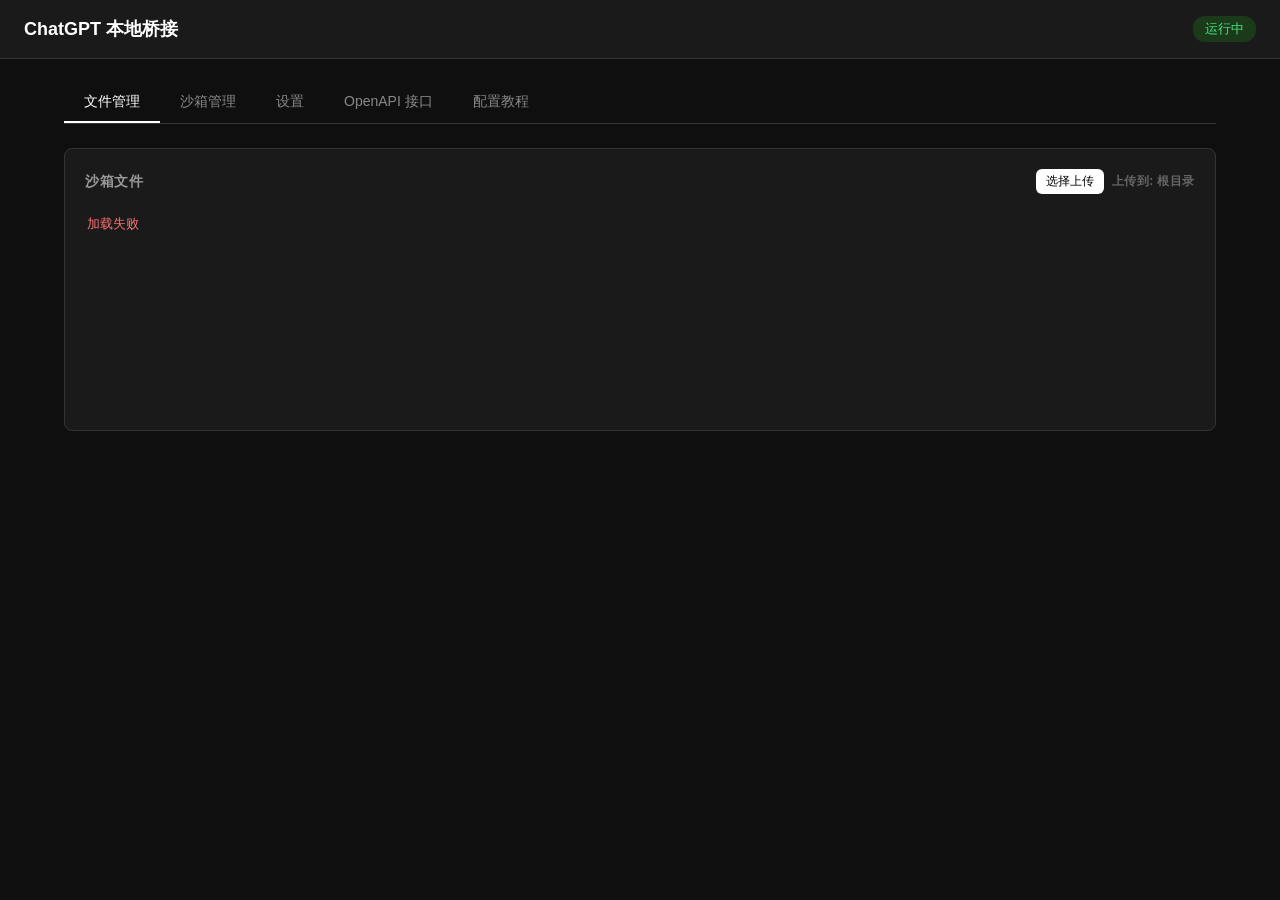
==== static/index.html @ 6d56fc97 "initial release" ====
<!DOCTYPE html>
<html lang="zh-CN">
<head>
<meta charset="UTF-8">
<meta name="viewport" content="width=device-width, initial-scale=1.0">
<title>ChatGPT 本地桥接</title>
<style>
* { margin: 0; padding: 0; box-sizing: border-box; }
body { font-family: -apple-system, BlinkMacSystemFont, 'Segoe UI', 'Microsoft YaHei', sans-serif; background: #0f0f0f; color: #e0e0e0; min-height: 100vh; }

.header { background: #1a1a1a; border-bottom: 1px solid #333; padding: 16px 24px; display: flex; align-items: center; justify-content: space-between; }
.header h1 { font-size: 18px; font-weight: 600; color: #fff; }
.header .status { font-size: 13px; padding: 4px 12px; border-radius: 12px; background: #1a3a1a; color: #4ade80; }

.container { max-width: 1200px; margin: 0 auto; padding: 24px; }

.tabs { display: flex; gap: 0; margin-bottom: 24px; border-bottom: 1px solid #333; }
.tab { padding: 10px 20px; cursor: pointer; color: #888; border-bottom: 2px solid transparent; transition: all 0.2s; font-size: 14px; }
.tab:hover { color: #ccc; }
.tab.active { color: #fff; border-bottom-color: #fff; }

.panel { display: none; }
.panel.active { display: block; }

.card { background: #1a1a1a; border: 1px solid #333; border-radius: 8px; padding: 20px; margin-bottom: 16px; }
.card-title { font-size: 14px; font-weight: 600; color: #999; letter-spacing: 0.5px; margin-bottom: 16px; }

.form-group { margin-bottom: 16px; }
.form-group label { display: block; font-size: 13px; color: #888; margin-bottom: 6px; }
.form-group input, .form-group textarea {
  width: 100%; padding: 10px 12px; background: #0f0f0f; border: 1px solid #333;
  border-radius: 6px; color: #fff; font-size: 14px; font-family: inherit;
}
.form-group input:focus, .form-group textarea:focus { outline: none; border-color: #555; }
.form-group .hint { font-size: 12px; color: #666; margin-top: 4px; }

.btn { padding: 8px 16px; border-radius: 6px; border: none; cursor: pointer; font-size: 13px; font-weight: 500; transition: all 0.2s; }
.btn-primary { background: #fff; color: #000; }
.btn-primary:hover { background: #e0e0e0; }
.btn-danger { background: #3a1a1a; color: #f87171; border: 1px solid #5a2a2a; }
.btn-danger:hover { background: #4a2020; }
.btn-sm { padding: 4px 10px; font-size: 12px; }
.btn-group { display: flex; gap: 8px; }

.api-key-box { display: flex; gap: 8px; align-items: center; }
.api-key-box input { flex: 1; font-family: monospace; }
.api-key-box .btn { flex-shrink: 0; }

.file-tree { font-family: monospace; font-size: 13px; line-height: 1.8; }
.file-tree .dir { color: #60a5fa; cursor: pointer; }
.file-tree .dir:hover { text-decoration: underline; }
.file-tree .file { color: #a3a3a3; }

.toast { position: fixed; bottom: 24px; right: 24px; background: #1a3a1a; color: #4ade80; padding: 12px 20px; border-radius: 8px; font-size: 13px; opacity: 0; transition: opacity 0.3s; z-index: 999; }
.toast.show { opacity: 1; }
.toast.error { background: #3a1a1a; color: #f87171; }

.openapi-box { background: #0f0f0f; border: 1px solid #333; border-radius: 6px; padding: 16px; }
.openapi-box pre { font-size: 12px; color: #a3a3a3; white-space: pre-wrap; word-break: break-all; max-height: 300px; overflow-y: auto; }
.copy-hint { font-size: 12px; color: #666; margin-top: 8px; }

.section-title { font-size: 14px; color: #fff; font-weight: 600; margin-bottom: 12px; display: flex; align-items: center; gap: 8px; }
.section-title .badge { font-size: 11px; background: #333; color: #999; padding: 2px 8px; border-radius: 10px; }
.drop-active { border-color: #60a5fa !important; background: rgba(96,165,250,0.05); }
</style>
</head>
<body>

<div class="header">
  <h1>ChatGPT 本地桥接</h1>
  <span class="status" id="statusBadge">运行中</span>
</div>

<div class="container">
  <div class="tabs">
    <div class="tab active" data-tab="files">文件管理</div>
    <div class="tab" data-tab="sandboxes">沙箱管理</div>
    <div class="tab" data-tab="settings">设置</div>
    <div class="tab" data-tab="openapi">OpenAPI 接口</div>
    <div class="tab" data-tab="guide">配置教程</div>
  </div>

  <!-- 文件管理 -->
  <div class="panel active" id="panel-files">
    <div class="card">
      <div class="card-title" style="display:flex; align-items:center; justify-content:space-between;">
        <span>沙箱文件</span>
        <div style="display:flex; gap:8px; align-items:center;">
          <input type="file" id="uploadInput" multiple style="display:none;" onchange="uploadFiles()">
          <button class="btn btn-sm btn-primary" onclick="document.getElementById('uploadInput').click()">选择上传</button>
          <span id="uploadPathDisplay" style="color:#666; font-size:12px;">上传到: 根目录</span>
        </div>
      </div>
      <div id="dropZone" style="min-height:200px; border:2px dashed transparent; border-radius:6px; transition: all 0.2s;">
        <div id="fileBrowser" class="file-tree">加载中...</div>
      </div>
      <div id="dropHint" style="display:none; text-align:center; padding:40px; color:#60a5fa; font-size:14px;">松开鼠标上传文件</div>
    </div>
  </div>

  <!-- 沙箱管理 -->
  <div class="panel" id="panel-sandboxes">
    <div class="card">
      <div class="card-title">项目管理</div>
      <div id="sandboxList"></div>
      <div style="margin-top:12px; display:flex; gap:8px; align-items:center;">
        <input type="text" id="newSandboxName" placeholder="项目名称" style="width:120px;">
        <button class="btn btn-sm btn-primary" onclick="openPicker()">选择目录</button>
        <span id="newSandboxPathDisplay" style="color:#666; font-size:13px; flex:1;">未选择</span>
        <button class="btn btn-sm btn-primary" onclick="addSandbox()">添加项目</button>
      </div>
    </div>
    <div class="card">
      <div class="card-title">互通关系</div>
      <div class="hint" style="margin-bottom:12px;">勾选的项目之间可以互相读写，未勾选的项目互相隔离</div>
      <div id="connectionMatrix"></div>
      <button class="btn btn-primary" style="margin-top:12px;" onclick="saveSandboxes()">保存设置</button>
    </div>
  </div>

  <!-- 设置 -->
  <div class="panel" id="panel-settings">
    <div class="card">
      <div class="card-title">网络设置</div>
      <div class="form-group">
        <label>公网地址 (ngrok/cloudflared)</label>
        <input type="text" id="publicUrl" placeholder="https://abc123.ngrok-free.app">
        <div class="hint">填入 ngrok 或 cloudflared 给你的 HTTPS 地址，用于生成 OpenAPI 接口</div>
      </div>
      <div class="form-group" style="display:flex; gap:16px;">
        <div style="flex:1">
          <label>ngrok 用户名 (可选，加密码保护)</label>
          <input type="text" id="ngrokUser" placeholder="留空=不启用">
        </div>
        <div style="flex:1">
          <label>ngrok 密码</label>
          <input type="password" id="ngrokPass" placeholder="留空=不启用">
        </div>
      </div>
      <div class="hint" style="margin-top:-8px; margin-bottom:16px;">启用后访问隧道地址会弹出浏览器登录框，防止他人访问你的文件</div>
      <div class="form-group">
        <label>允许的文件扩展名 (逗号分隔)</label>
        <input type="text" id="allowedExts" placeholder=".py, .js, .ts, .json, .md">
        <div style="margin-top:8px; display:flex; gap:6px; flex-wrap:wrap;">
          <button class="btn btn-sm" style="background:#222;color:#aaa;border:1px solid #444;" onclick="setExts('.txt,.md,.doc,.docx,.pdf,.rtf,.odt')">文档</button>
          <button class="btn btn-sm" style="background:#222;color:#aaa;border:1px solid #444;" onclick="setExts('.csv,.xlsx,.xls,.json,.xml,.yaml,.yml,.toml')">数据</button>
          <button class="btn btn-sm" style="background:#222;color:#aaa;border:1px solid #444;" onclick="setExts('.png,.jpg,.jpeg,.gif,.svg,.bmp,.webp,.ico')">图片</button>
          <button class="btn btn-sm" style="background:#222;color:#aaa;border:1px solid #444;" onclick="setExts('')">不限格式</button>
        </div>
      </div>
      <div class="form-group">
        <label style="display:flex; align-items:center; gap:8px;">
          <input type="checkbox" id="readLimited" onchange="toggleSize('read')" style="width:auto;"> 限制读取大小
        </label>
        <div id="readSizeInputs" style="display:flex; gap:6px; margin-top:6px; opacity:0.3;">
          <input type="number" id="maxReadGB" value="0" min="0" style="width:70px;" placeholder="GB" disabled>
          <span style="color:#666; line-height:38px;">GB</span>
          <input type="number" id="maxReadMB" value="10" min="0" style="width:70px;" placeholder="MB" disabled>
          <span style="color:#666; line-height:38px;">MB</span>
          <input type="number" id="maxReadKB" value="0" min="0" style="width:70px;" placeholder="KB" disabled>
          <span style="color:#666; line-height:38px;">KB</span>
        </div>
      </div>
      <div class="form-group">
        <label style="display:flex; align-items:center; gap:8px;">
          <input type="checkbox" id="writeLimited" onchange="toggleSize('write')" style="width:auto;"> 限制写入大小
        </label>
        <div id="writeSizeInputs" style="display:flex; gap:6px; margin-top:6px; opacity:0.3;">
          <input type="number" id="maxWriteGB" value="0" min="0" style="width:70px;" placeholder="GB" disabled>
          <span style="color:#666; line-height:38px;">GB</span>
          <input type="number" id="maxWriteMB" value="10" min="0" style="width:70px;" placeholder="MB" disabled>
          <span style="color:#666; line-height:38px;">MB</span>
          <input type="number" id="maxWriteKB" value="0" min="0" style="width:70px;" placeholder="KB" disabled>
          <span style="color:#666; line-height:38px;">KB</span>
        </div>
      </div>
    </div>

    <div class="card">
      <div class="card-title">API 密钥</div>
      <div class="api-key-box">
        <input type="text" id="apiKeyDisplay" readonly>
        <button class="btn btn-sm btn-primary" onclick="copyKey()">复制</button>
        <button class="btn btn-sm btn-danger" onclick="regenerateKey()">重新生成</button>
      </div>
      <div class="hint" style="margin-top:8px;">在 Custom GPT 的 Actions 认证中使用，Header 名称：<code>X-API-Key</code></div>
    </div>

    <button class="btn btn-primary" onclick="saveSettings()">保存设置</button>
  </div>

  <!-- OpenAPI -->
  <div class="panel" id="panel-openapi">
    <div class="card">
      <div class="section-title">OpenAPI 接口定义 <span class="badge">用于 Custom GPT</span></div>
      <p style="font-size:13px; color:#888; margin-bottom:12px;">复制下面的 JSON，粘贴到 ChatGPT Custom GPT 的 Actions 配置中。</p>
      <div class="openapi-box">
        <pre id="openapiSchema">加载中...</pre>
      </div>
      <div class="copy-hint">
        <button class="btn btn-sm btn-primary" onclick="copyOpenAPI()">复制接口定义</button>
      </div>
    </div>
  </div>

  <!-- 配置教程 -->
  <div class="panel" id="panel-guide">
    <div class="card">
      <div class="card-title">配置 ChatGPT Custom GPT</div>
      <ol style="font-size:14px; line-height:2; padding-left:20px; color:#ccc;">
        <li>启动本服务：<code style="background:#222;padding:2px 6px;border-radius:4px;">python server.py</code></li>
        <li>启动内网穿透：<code style="background:#222;padding:2px 6px;border-radius:4px;">ngrok http 8000</code></li>
        <li>复制 ngrok 给的 HTTPS 地址（如 <code style="background:#222;padding:2px 6px;border-radius:4px;">https://abc123.ngrok-free.app</code>）</li>
        <li>回到本页"设置"，粘贴到"公网地址"栏</li>
        <li>打开 <a href="https://chatgpt.com/gpts" target="_blank" style="color:#60a5fa;">chatgpt.com/gpts</a> -> 创建 GPT</li>
        <li>在 <strong>Actions</strong> 部分，点击"创建新 Action"</li>
        <li>粘贴"OpenAPI 接口"页的 JSON</li>
        <li>认证方式选 <strong>API Key</strong>，类型选 <strong>Custom</strong>，Header 填 <code style="background:#222;padding:2px 6px;border-radius:4px;">X-API-Key</code></li>
        <li>粘贴"设置"页的 API 密钥</li>
        <li>保存，测试！</li>
      </ol>
    </div>

    <div class="card">
      <div class="card-title">接口列表</div>
      <table style="width:100%; font-size:13px; border-collapse:collapse;">
        <tr style="border-bottom:1px solid #333;">
          <td style="padding:8px; color:#4ade80; font-family:monospace;">GET /api/read?path=...</td>
          <td style="padding:8px; color:#888;">读取文件内容</td>
        </tr>
        <tr style="border-bottom:1px solid #333;">
          <td style="padding:8px; color:#60a5fa; font-family:monospace;">POST /api/write</td>
          <td style="padding:8px; color:#888;">写入文件（请求体：{"path": "...", "content": "..."}）</td>
        </tr>
        <tr style="border-bottom:1px solid #333;">
          <td style="padding:8px; color:#4ade80; font-family:monospace;">GET /api/list?path=.</td>
          <td style="padding:8px; color:#888;">列出目录内容</td>
        </tr>
        <tr style="border-bottom:1px solid #333;">
          <td style="padding:8px; color:#4ade80; font-family:monospace;">GET /api/tree?path=.</td>
          <td style="padding:8px; color:#888;">获取目录树视图</td>
        </tr>
        <tr style="border-bottom:1px solid #333;">
          <td style="padding:8px; color:#f87171; font-family:monospace;">GET /api/delete?path=...</td>
          <td style="padding:8px; color:#888;">删除文件或目录</td>
        </tr>
        <tr style="border-bottom:1px solid #333;">
          <td style="padding:8px; color:#60a5fa; font-family:monospace;">GET /api/copy?source=...&dest=...</td>
          <td style="padding:8px; color:#888;">复制文件或目录</td>
        </tr>
        <tr style="border-bottom:1px solid #333;">
          <td style="padding:8px; color:#60a5fa; font-family:monospace;">GET /api/move?source=...&dest=...</td>
          <td style="padding:8px; color:#888;">移动或重命名</td>
        </tr>
        <tr style="border-bottom:1px solid #333;">
          <td style="padding:8px; color:#4ade80; font-family:monospace;">GET /api/mkdir?path=...</td>
          <td style="padding:8px; color:#888;">创建目录</td>
        </tr>
        <tr style="border-bottom:1px solid #333;">
          <td style="padding:8px; color:#4ade80; font-family:monospace;">GET /api/info?path=...</td>
          <td style="padding:8px; color:#888;">文件信息（大小、时间等）</td>
        </tr>
        <tr style="border-bottom:1px solid #333;">
          <td style="padding:8px; color:#4ade80; font-family:monospace;">GET /api/search?query=...</td>
          <td style="padding:8px; color:#888;">按文件名搜索</td>
        </tr>
        <tr style="border-bottom:1px solid #333;">
          <td style="padding:8px; color:#4ade80; font-family:monospace;">GET /api/grep?query=...</td>
          <td style="padding:8px; color:#888;">搜索文件内容</td>
        </tr>
        <tr>
          <td style="padding:8px; color:#f87171; font-family:monospace;">GET /api/exec?command=...</td>
          <td style="padding:8px; color:#888;">执行命令（沙箱内）</td>
        </tr>
      </table>
    </div>
  </div>
</div>

<!-- 目录选择弹窗 -->
<div id="pickerModal" style="display:none; position:fixed; inset:0; background:rgba(0,0,0,0.7); z-index:100; align-items:center; justify-content:center;">
  <div style="background:#1a1a1a; border:1px solid #333; border-radius:8px; width:500px; max-height:70vh; display:flex; flex-direction:column;">
    <div style="padding:12px 16px; border-bottom:1px solid #333; display:flex; align-items:center; justify-content:space-between;">
      <span style="font-weight:600; font-size:14px;">选择目录</span>
      <button class="btn btn-sm" style="background:#333; color:#aaa;" onclick="closePicker()">关闭</button>
    </div>
    <div id="pickerPath" style="padding:8px 16px; font-size:12px; color:#666; font-family:monospace; border-bottom:1px solid #222;"></div>
    <div id="pickerList" style="flex:1; overflow-y:auto; padding:8px 16px; font-size:13px;"></div>
    <div style="padding:12px 16px; border-top:1px solid #333; display:flex; gap:8px;">
      <button class="btn btn-sm btn-primary" id="pickerUseBtn" onclick="usePickedDir()" disabled>使用此目录</button>
    </div>
  </div>
</div>

<div class="toast" id="toast"></div>

<script>
const API = '';

document.querySelectorAll('.tab').forEach(tab => {
  tab.addEventListener('click', () => {
    document.querySelectorAll('.tab').forEach(t => t.classList.remove('active'));
    document.querySelectorAll('.panel').forEach(p => p.classList.remove('active'));
    tab.classList.add('active');
    document.getElementById('panel-' + tab.dataset.tab).classList.add('active');
  });
});

function toast(msg, error = false) {
  const el = document.getElementById('toast');
  el.textContent = msg;
  el.className = 'toast show' + (error ? ' error' : '');
  setTimeout(() => el.className = 'toast', 2000);
}

async function getConfig() {
  const keyResp = await fetch(API + '/api/key');
  const keyData = await keyResp.json();
  const cfgResp = await fetch(API + '/api/config');
  const cfgData = await cfgResp.json();
  return { ...cfgData, api_key: keyData.api_key };
}

function toGBMBKB(bytes) {
  const gb = Math.floor(bytes / 1073741824);
  const mb = Math.floor((bytes % 1073741824) / 1048576);
  const kb = Math.floor((bytes % 1048576) / 1024);
  return { gb, mb, kb };
}

function fromGBMBKB() {
  const rgb = parseInt(document.getElementById('maxReadGB').value) || 0;
  const rmb = parseInt(document.getElementById('maxReadMB').value) || 0;
  const rkb = parseInt(document.getElementById('maxReadKB').value) || 0;
  const wgb = parseInt(document.getElementById('maxWriteGB').value) || 0;
  const wmb = parseInt(document.getElementById('maxWriteMB').value) || 0;
  const wkb = parseInt(document.getElementById('maxWriteKB').value) || 0;
  return {
    read: rgb * 1073741824 + rmb * 1048576 + rkb * 1024 || 1048576,
    write: wgb * 1073741824 + wmb * 1048576 + wkb * 1024 || 524288,
  };
}

function toggleSize(type) {
  const checked = document.getElementById(type + 'Limited').checked;
  document.getElementById(type + 'SizeInputs').style.opacity = checked ? '1' : '0.3';
  document.getElementById(type + 'SizeInputs').querySelectorAll('input').forEach(i => i.disabled = !checked);
}

// --- 沙箱管理 ---
let sandboxData = { sandboxes: [], connections: [] };

async function loadSandboxes() {
  const resp = await fetch(API + '/api/sandboxes');
  sandboxData = await resp.json();
  renderSandboxes();
}

function renderSandboxes() {
  const list = document.getElementById('sandboxList');
  if (!sandboxData.sandboxes.length) {
    list.innerHTML = '<div style="color:#666; font-size:13px;">暂无项目，添加一个开始</div>';
    document.getElementById('connectionMatrix').innerHTML = '';
    return;
  }
  list.innerHTML = sandboxData.sandboxes.map((s, i) => {
    const dirs = (s.dirs || []).map((d, di) => `
      <div style="display:flex; align-items:center; gap:6px; padding:4px 0 4px 28px; font-size:12px;">
        <span style="color:#666; font-family:monospace; flex:1;">${escHtml(d)}</span>
        <button class="btn btn-sm btn-danger" onclick="removeDir(${i},${di})" style="padding:2px 6px;">移除</button>
      </div>
    `).join('');
    return `
    <div style="padding:8px 0; border-bottom:1px solid #222;">
      <div style="display:flex; align-items:center; gap:8px;">
        <input type="checkbox" ${s.enabled !== false ? 'checked' : ''} onchange="sandboxData.sandboxes[${i}].enabled=this.checked" style="width:auto;">
        <span style="font-weight:600; min-width:80px;">${escHtml(s.name)}</span>
        <button class="btn btn-sm btn-primary" onclick="openPickerForProject(${i})" style="font-size:11px;">+ 添加目录</button>
        <button class="btn btn-sm btn-danger" onclick="removeProject(${i})" style="margin-left:auto;">删除项目</button>
      </div>
      ${dirs}
    </div>`;
  }).join('');
  renderConnections();
}

function renderConnections() {
  const names = sandboxData.sandboxes.filter(s => s.enabled).map(s => s.name);
  if (names.length < 2) {
    document.getElementById('connectionMatrix').innerHTML = '<div style="color:#666; font-size:13px;">至少需要 2 个启用的沙箱才能设置互通</div>';
    return;
  }
  let html = '<table style="width:100%; font-size:13px; border-collapse:collapse;">';
  html += '<tr><td></td>' + names.map(n => `<td style="padding:6px; text-align:center; color:#888;">${escHtml(n)}</td>`).join('') + '</tr>';
  for (let i = 0; i < names.length; i++) {
    html += `<tr><td style="padding:6px; color:#888;">${escHtml(names[i])}</td>`;
    for (let j = 0; j < names.length; j++) {
      if (i === j) {
        html += '<td style="padding:6px; text-align:center; color:#333;">-</td>';
      } else {
        const checked = sandboxData.connections.some(c => c.includes(names[i]) && c.includes(names[j]));
        const pair = [names[i], names[j]].sort();
        html += `<td style="padding:6px; text-align:center;"><input type="checkbox" ${checked ? 'checked' : ''} onchange="toggleConnection('${escHtml(pair[0])}','${escHtml(pair[1])}',this.checked)" style="width:auto;"></td>`;
      }
    }
    html += '</tr>';
  }
  html += '</table>';
  document.getElementById('connectionMatrix').innerHTML = html;
}

function toggleConnection(a, b, checked) {
  const pair = [a, b].sort();
  const key = pair.join(":");
  if (checked) {
    if (!sandboxData.connections.some(c => c.sort().join(":") === key)) {
      sandboxData.connections.push(pair);
    }
  } else {
    sandboxData.connections = sandboxData.connections.filter(c => c.sort().join(":") !== key);
  }
}

function addSandbox() {
  const name = document.getElementById('newSandboxName').value.trim();
  const path = document.getElementById('newSandboxPathDisplay').dataset.path;
  if (!name) { toast('请填写项目名称', true); return; }
  if (!path) { toast('请选择一个目录', true); return; }
  // 查找是否已有同名项目
  const existing = sandboxData.sandboxes.find(s => s.name === name);
  if (existing) {
    if (!existing.dirs.includes(path)) {
      existing.dirs.push(path);
      toast('目录已添加到项目 ' + name);
    } else {
      toast('该目录已在项目中', true);
      return;
    }
  } else {
    sandboxData.sandboxes.push({ name, dirs: [path], enabled: true });
  }
  document.getElementById('newSandboxName').value = '';
  document.getElementById('newSandboxPathDisplay').textContent = '未选择';
  document.getElementById('newSandboxPathDisplay').dataset.path = '';
  renderSandboxes();
}

let pickerTargetProject = -1;

function openPickerForProject(idx) {
  pickerTargetProject = idx;
  openPicker();
}

function removeDir(pi, di) {
  sandboxData.sandboxes[pi].dirs.splice(di, 1);
  if (sandboxData.sandboxes[pi].dirs.length === 0) {
    const name = sandboxData.sandboxes[pi].name;
    sandboxData.sandboxes.splice(pi, 1);
    sandboxData.connections = sandboxData.connections.filter(c => !c.includes(name));
  }
  renderSandboxes();
}

function removeProject(i) {
  const name = sandboxData.sandboxes[i].name;
  sandboxData.sandboxes.splice(i, 1);
  sandboxData.connections = sandboxData.connections.filter(c => !c.includes(name));
  renderSandboxes();
}

async function saveSandboxes() {
  const resp = await fetch(API + '/api/sandboxes', {
    method: 'POST',
    headers: { 'Content-Type': 'application/json' },
    body: JSON.stringify(sandboxData),
  });
  if (resp.ok) { toast('沙箱设置已保存'); loadFiles(); }
  else { toast('保存失败', true); }
}

// --- 目录选择器 ---
let pickerCurrentPath = '';
let pickerSelectedPath = '';

async function openPicker(startPath) {
  document.getElementById('pickerModal').style.display = 'flex';
  await browseTo(startPath || 'C:\\');
}

function closePicker() {
  document.getElementById('pickerModal').style.display = 'none';
}

document.getElementById('pickerList').addEventListener('click', function(e) {
  const item = e.target.closest('.picker-item');
  if (item) browseTo(item.dataset.path);
});

async function browseTo(path) {
  const cfg = await getConfig();
  const resp = await fetch(API + '/api/browse?path=' + encodeURIComponent(path), {
    headers: { 'X-API-Key': cfg.api_key }
  });
  const data = await resp.json();
  pickerCurrentPath = data.path;
  document.getElementById('pickerPath').textContent = data.path;

  let html = '';
  if (data.parent) {
    html += `<div class="picker-item" data-path="${escHtml(data.parent)}" style="padding:4px 0; cursor:pointer; color:#60a5fa;">..</div>`;
  }
  for (const item of data.items) {
    html += `<div class="picker-item" data-path="${escHtml(item.path)}" style="padding:4px 0; cursor:pointer; color:#a3a3a3;">${escHtml(item.name)}/</div>`;
  }
  document.getElementById('pickerList').innerHTML = html || '<div style="color:#666;">空目录或无权限</div>';

  pickerSelectedPath = data.path;
  document.getElementById('pickerUseBtn').disabled = false;
}

function usePickedDir() {
  if (pickerTargetProject >= 0) {
    const s = sandboxData.sandboxes[pickerTargetProject];
    if (!s.dirs.includes(pickerSelectedPath)) {
      s.dirs.push(pickerSelectedPath);
      toast('目录已添加到 ' + s.name);
      renderSandboxes();
    } else {
      toast('该目录已在项目中', true);
    }
    pickerTargetProject = -1;
  } else {
    document.getElementById('newSandboxPathDisplay').textContent = pickerSelectedPath;
    document.getElementById('newSandboxPathDisplay').dataset.path = pickerSelectedPath;
  }
  closePicker();
}

async function loadSettings() {
  const resp = await fetch(API + '/api/config');
  const cfg = await resp.json();
  document.getElementById('publicUrl').value = cfg.public_url || '';
  document.getElementById('ngrokUser').value = cfg.ngrok_user || '';
  document.getElementById('ngrokPass').value = cfg.ngrok_pass || '';
  document.getElementById('allowedExts').value = (cfg.allowed_extensions || []).join(', ');

  const r = toGBMBKB(cfg.max_read_size || 0);
  document.getElementById('maxReadGB').value = r.gb || '';
  document.getElementById('maxReadMB').value = r.mb || '';
  document.getElementById('maxReadKB').value = r.kb || '';
  document.getElementById('readLimited').checked = (cfg.max_read_size || 0) > 0;
  toggleSize('read');
  const w = toGBMBKB(cfg.max_write_size || 0);
  document.getElementById('maxWriteGB').value = w.gb || '';
  document.getElementById('maxWriteMB').value = w.mb || '';
  document.getElementById('maxWriteKB').value = w.kb || '';
  document.getElementById('writeLimited').checked = (cfg.max_write_size || 0) > 0;
  toggleSize('write');

  const keyResp = await fetch(API + '/api/key');
  const keyData = await keyResp.json();
  document.getElementById('apiKeyDisplay').value = keyData.api_key || '';
}

async function saveSettings() {
  const sizes = fromGBMBKB();
  const body = {
    public_url: document.getElementById('publicUrl').value,
    ngrok_user: document.getElementById('ngrokUser').value,
    ngrok_pass: document.getElementById('ngrokPass').value,
    allowed_extensions: document.getElementById('allowedExts').value.split(',').map(s => s.trim()).filter(Boolean),
    max_read_size: document.getElementById('readLimited').checked ? sizes.read : 0,
    max_write_size: document.getElementById('writeLimited').checked ? sizes.write : 0,
  };
  const resp = await fetch(API + '/api/config', {
    method: 'POST',
    headers: { 'Content-Type': 'application/json' },
    body: JSON.stringify(body),
  });
  if (resp.ok) {
    toast('设置已保存');
    loadFiles();
    loadOpenAPI();
  } else {
    toast('保存失败', true);
  }
}

async function regenerateKey() {
  if (!confirm('重新生成 API 密钥？你需要在 Custom GPT 中同步更新。')) return;
  await fetch(API + '/api/config', {
    method: 'POST',
    headers: { 'Content-Type': 'application/json' },
    body: JSON.stringify({ regenerate_key: true }),
  });
  loadSettings();
  toast('API 密钥已重新生成');
}

function copyKey() {
  navigator.clipboard.writeText(document.getElementById('apiKeyDisplay').value);
  toast('密钥已复制');
}

// 文件浏览器
let currentBrowsePath = '.';

const PAGE_SIZE = 200;

async function loadFiles(path = '.', append = false) {
  currentBrowsePath = path;
  document.getElementById('uploadPathDisplay').textContent = '上传到: ' + (path === '.' ? '根目录' : path);
  const browser = document.getElementById('fileBrowser');
  try {
    const cfg = await getConfig();
    const offset = append ? browser.querySelectorAll('.file, .dir').length - (path !== '.' ? 1 : 0) : 0;
    const resp = await fetch(API + `/api/list?path=${encodeURIComponent(path)}&offset=${offset}&limit=${PAGE_SIZE}`, {
      headers: { 'X-API-Key': cfg.api_key }
    });
    const data = await resp.json();
    if (data.type === 'dir') {
      let html = append ? '' : '';
      if (!append && path !== '.') {
        const parent = path.split('/').slice(0, -1).join('/') || '.';
        html += `<div class="dir" onclick="loadFiles('${escHtml(parent)}')">..</div>`;
      }
      for (const item of data.items) {
        if (item.type === 'dir') {
          html += `<div class="dir" onclick="loadFiles('${escHtml(item.path)}')">[DIR] ${escHtml(item.name)}/</div>`;
        } else {
          html += `<div class="file">${escHtml(item.name)} <span style="color:#555">(${formatSize(item.size)})</span></div>`;
        }
      }
      if (append) {
        // 移除旧的 load-more 按钮，追加新内容
        const oldBtn = browser.querySelector('.load-more');
        if (oldBtn) oldBtn.remove();
        browser.insertAdjacentHTML('beforeend', html);
      } else {
        browser.innerHTML = html || '<div style="color:#666">空目录</div>';
      }
      // 如果还有更多，显示"加载更多"
      const loaded = (append ? offset : 0) + data.items.length;
      if (data.total > loaded) {
        browser.insertAdjacentHTML('beforeend',
          `<div class="load-more" style="text-align:center;padding:8px;color:#4ade80;cursor:pointer;" onclick="loadFiles('${escHtml(path)}', true)">加载更多 (${loaded}/${data.total})</div>`);
      }
    }
  } catch (e) {
    browser.innerHTML = '<div style="color:#f87171">加载失败</div>';
  }
}

async function getUploadPrefix() {
  // 如果当前路径已经是 项目名/xxx 格式，直接用
  if (currentBrowsePath !== '.' && currentBrowsePath.includes('/')) {
    return currentBrowsePath.replace(/\/$/, '') + '/';
  }
  // 否则从 roots 获取第一个项目名
  const cfg = await getConfig();
  const rootsResp = await fetch(API + '/api/roots', { headers: { 'X-API-Key': cfg.api_key } });
  const rootsData = await rootsResp.json();
  if (rootsData.roots && rootsData.roots.length) {
    return rootsData.roots[0].project + '/';
  }
  return '';
}

async function uploadFiles() {
  const input = document.getElementById('uploadInput');
  const files = input.files;
  if (!files.length) return;
  const cfg = await getConfig();
  const prefix = await getUploadPrefix();
  let ok = 0, fail = 0;
  for (const file of files) {
    const formData = new FormData();
    formData.append('file', file);
    formData.append('path', prefix + file.name);
    const resp = await fetch(API + '/api/upload', {
      method: 'POST',
      headers: { 'X-API-Key': cfg.api_key },
      body: formData,
    });
    if (resp.ok) ok++; else fail++;
  }
  input.value = '';
  toast(fail ? `上传完成：${ok} 成功，${fail} 失败` : `上传完成：${ok} 个文件`);
  loadFiles(currentBrowsePath);
}

// 拖拽上传
const dropZone = document.getElementById('dropZone');
const fileBrowser = document.getElementById('fileBrowser');
const dropHint = document.getElementById('dropHint');

['dragenter', 'dragover'].forEach(evt => {
  dropZone.addEventListener(evt, e => {
    e.preventDefault();
    e.stopPropagation();
    dropZone.classList.add('drop-active');
    fileBrowser.style.display = 'none';
    dropHint.style.display = 'block';
  });
});

['dragleave', 'drop'].forEach(evt => {
  dropZone.addEventListener(evt, e => {
    e.preventDefault();
    e.stopPropagation();
    dropZone.classList.remove('drop-active');
    fileBrowser.style.display = '';
    dropHint.style.display = 'none';
  });
});

dropZone.addEventListener('drop', async e => {
  const files = e.dataTransfer.files;
  if (!files.length) return;
  const cfg = await getConfig();
  const prefix = await getUploadPrefix();
  let ok = 0, fail = 0;
  for (const file of files) {
    const formData = new FormData();
    formData.append('file', file);
    formData.append('path', prefix + file.name);
    const resp = await fetch(API + '/api/upload', {
      method: 'POST',
      headers: { 'X-API-Key': cfg.api_key },
      body: formData,
    });
    if (resp.ok) ok++; else fail++;
  }
  toast(fail ? `上传完成：${ok} 成功，${fail} 失败` : `上传完成：${ok} 个文件`);
  loadFiles(currentBrowsePath);
});

function setExts(exts) { document.getElementById('allowedExts').value = exts; }
function escHtml(s) { return s.replace(/&/g,'&amp;').replace(/</g,'&lt;').replace(/>/g,'&gt;').replace(/"/g,'&quot;').replace(/'/g,'&#39;'); }
function formatSize(b) { if (!b) return ''; if (b < 1024) return b + 'B'; if (b < 1048576) return (b/1024).toFixed(1) + 'KB'; return (b/1048576).toFixed(1) + 'MB'; }

// OpenAPI Schema
async function loadOpenAPI() {
  const cfg = await getConfig();
  const serverUrl = cfg.public_url || 'YOUR_NGROK_URL';
  const schema = {
    openapi: "3.1.0",
    info: {
      title: "ChatGPT 本地桥接",
      version: "1.0.0",
      description: "路径格式: 项目名/相对路径。例如 default/src/main.py。先调 /api/roots 查看可用项目和目录。"
    },
    servers: [{ url: serverUrl }],
    paths: {
      "/api/roots": {
        get: {
          operationId: "getProjectRoots",
          summary: "获取可用项目和根目录（必须先调此接口了解路径格式）",
          responses: { "200": { description: "项目列表，每个项目包含 project 名和 dirs 数组" } }
        }
      },
      "/api/save-image": {
        post: {
          operationId: "saveImage",
          summary: "保存 base64 图片到本地。生图后调此接口保存",
          requestBody: {
            required: true,
            content: { "application/json": { schema: { type: "object", properties: { path: { type: "string", description: "路径格式: 项目名/文件名.png" }, image_data: { type: "string", description: "base64 编码的图片数据" } }, required: ["path", "image_data"] } } }
          },
          responses: { "200": { description: "保存结果，包含文件大小" } }
        }
      },
      "/api/read": {
        get: {
          operationId: "readFile",
          summary: "读取文件内容",
          parameters: [{ name: "path", in: "query", required: true, schema: { type: "string" }, description: "路径格式: 项目名/相对路径，如 default/src/main.py" }],
          responses: { "200": { description: "文件内容" } }
        }
      },
      "/api/write": {
        post: {
          operationId: "writeFile",
          summary: "写入文件",
          requestBody: {
            required: true,
            content: { "application/json": { schema: { type: "object", properties: { path: { type: "string", description: "路径格式: 项目名/相对路径" }, content: { type: "string" } }, required: ["path", "content"] } } }
          },
          responses: { "200": { description: "写入结果" } }
        }
      },
      "/api/list": {
        get: {
          operationId: "listFiles",
          summary: "列出目录内容。传 '.' 返回所有项目列表",
          parameters: [{ name: "path", in: "query", schema: { type: "string", default: "." }, description: "传 '.' 返回项目列表，传 '项目名/' 返回项目下的文件" }],
          responses: { "200": { description: "文件/目录列表" } }
        }
      },
      "/api/tree": {
        get: {
          operationId: "getTree",
          summary: "获取目录树视图",
          parameters: [{ name: "path", in: "query", schema: { type: "string", default: "." }, description: "路径格式: 项目名/目录" }],
          responses: { "200": { description: "目录树" } }
        }
      },
      "/api/delete": {
        get: {
          operationId: "deleteFile",
          summary: "删除文件或目录",
          parameters: [{ name: "path", in: "query", required: true, schema: { type: "string" }, description: "路径格式: 项目名/相对路径" }],
          responses: { "200": { description: "删除结果" } }
        }
      },
      "/api/copy": {
        get: {
          operationId: "copyFile",
          summary: "复制文件或目录",
          parameters: [
            { name: "source", in: "query", required: true, schema: { type: "string" }, description: "源路径: 项目名/相对路径" },
            { name: "dest", in: "query", required: true, schema: { type: "string" }, description: "目标路径: 项目名/相对路径" }
          ],
          responses: { "200": { description: "复制结果" } }
        }
      },
      "/api/move": {
        get: {
          operationId: "moveFile",
          summary: "移动或重命名文件/目录",
          parameters: [
            { name: "source", in: "query", required: true, schema: { type: "string" }, description: "源路径: 项目名/相对路径" },
            { name: "dest", in: "query", required: true, schema: { type: "string" }, description: "目标路径: 项目名/相对路径" }
          ],
          responses: { "200": { description: "移动结果" } }
        }
      },
      "/api/mkdir": {
        get: {
          operationId: "makeDir",
          summary: "创建目录（支持多级）",
          parameters: [{ name: "path", in: "query", required: true, schema: { type: "string" }, description: "路径格式: 项目名/相对路径" }],
          responses: { "200": { description: "创建结果" } }
        }
      },
      "/api/info": {
        get: {
          operationId: "fileInfo",
          summary: "获取文件信息（大小、修改时间等）",
          parameters: [{ name: "path", in: "query", required: true, schema: { type: "string" }, description: "路径格式: 项目名/相对路径" }],
          responses: { "200": { description: "文件信息" } }
        }
      },
      "/api/search": {
        get: {
          operationId: "searchFiles",
          summary: "按文件名搜索",
          parameters: [
            { name: "query", in: "query", required: true, schema: { type: "string" }, description: "搜索关键词" },
            { name: "path", in: "query", schema: { type: "string", default: "." }, description: "路径格式: 项目名/目录，默认搜索全部" }
          ],
          responses: { "200": { description: "搜索结果" } }
        }
      },
      "/api/grep": {
        get: {
          operationId: "grepContent",
          summary: "搜索文件内容（类似 grep）",
          parameters: [
            { name: "query", in: "query", required: true, schema: { type: "string" }, description: "搜索关键词" },
            { name: "path", in: "query", schema: { type: "string", default: "." }, description: "路径格式: 项目名/目录，默认搜索全部" },
            { name: "ext", in: "query", schema: { type: "string" }, description: "文件扩展名过滤，如 .py" }
          ],
          responses: { "200": { description: "搜索结果" } }
        }
      },
      "/api/exec": {
        get: {
          operationId: "execCommand",
          summary: "在项目目录内执行命令",
          parameters: [
            { name: "command", in: "query", required: true, schema: { type: "string" }, description: "要执行的命令" }
          ],
          responses: { "200": { description: "执行结果（stdout/stderr/code）" } }
        }
      }
    }
  };
  document.getElementById('openapiSchema').textContent = JSON.stringify(schema, null, 2);
}

function copyOpenAPI() {
  navigator.clipboard.writeText(document.getElementById('openapiSchema').textContent);
  toast('接口定义已复制');
}

loadSettings();
loadFiles();
loadOpenAPI();
loadSandboxes();
</script>
</body>
</html>
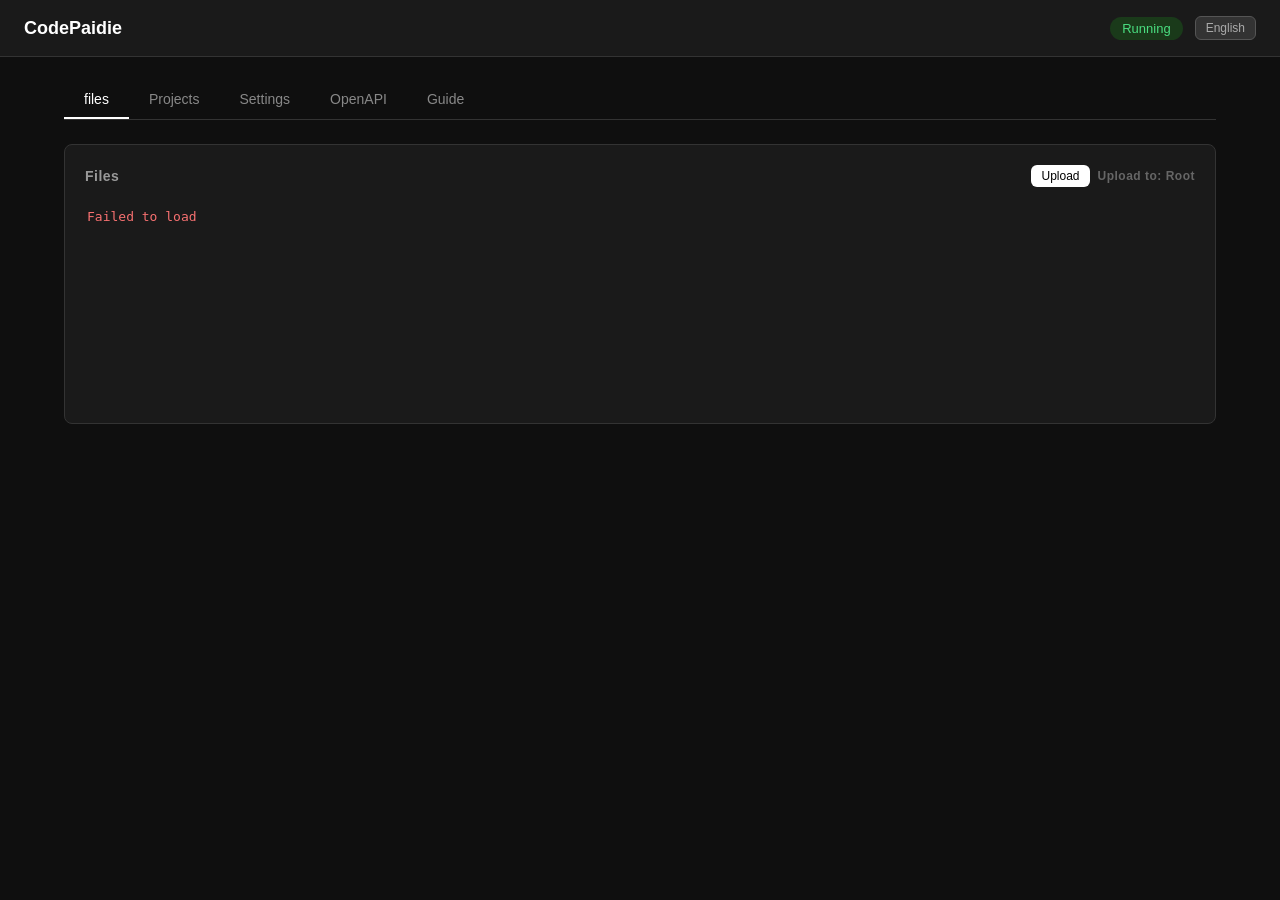
==== commit 1a84ddca: "v1.0.1: i18n + enhanced security docs - Full English/Chinese language switching in Web UI - OpenAPI " ====
--- a/static/index.html
+++ b/static/index.html
@@ -3,7 +3,7 @@
 <head>
 <meta charset="UTF-8">
 <meta name="viewport" content="width=device-width, initial-scale=1.0">
-<title>ChatGPT 本地桥接</title>
+<title>CodePaidie</title>
 <style>
 * { margin: 0; padding: 0; box-sizing: border-box; }
 body { font-family: -apple-system, BlinkMacSystemFont, 'Segoe UI', 'Microsoft YaHei', sans-serif; background: #0f0f0f; color: #e0e0e0; min-height: 100vh; }
@@ -67,90 +67,93 @@
 <body>
 
 <div class="header">
-  <h1>ChatGPT 本地桥接</h1>
-  <span class="status" id="statusBadge">运行中</span>
+  <h1>CodePaidie</h1>
+  <div style="display:flex;align-items:center;gap:12px;">
+    <span class="status" id="statusBadge">Running</span>
+    <button class="btn btn-sm" style="background:#333;color:#aaa;border:1px solid #555;" onclick="toggleLang()" id="langBtn">中文</button>
+  </div>
 </div>
 
 <div class="container">
   <div class="tabs">
-    <div class="tab active" data-tab="files">文件管理</div>
-    <div class="tab" data-tab="sandboxes">沙箱管理</div>
-    <div class="tab" data-tab="settings">设置</div>
-    <div class="tab" data-tab="openapi">OpenAPI 接口</div>
-    <div class="tab" data-tab="guide">配置教程</div>
+    <div class="tab active" data-tab="files" data-i18n="files">文件管理</div>
+    <div class="tab" data-tab="sandboxes" data-i18n="projects">沙箱管理</div>
+    <div class="tab" data-tab="settings" data-i18n="settings">设置</div>
+    <div class="tab" data-tab="openapi" data-i18n="openapi">OpenAPI 接口</div>
+    <div class="tab" data-tab="guide" data-i18n="guide">配置教程</div>
   </div>
 
   <!-- 文件管理 -->
   <div class="panel active" id="panel-files">
     <div class="card">
       <div class="card-title" style="display:flex; align-items:center; justify-content:space-between;">
-        <span>沙箱文件</span>
+        <span data-i18n="projectFiles">沙箱文件</span>
         <div style="display:flex; gap:8px; align-items:center;">
           <input type="file" id="uploadInput" multiple style="display:none;" onchange="uploadFiles()">
-          <button class="btn btn-sm btn-primary" onclick="document.getElementById('uploadInput').click()">选择上传</button>
-          <span id="uploadPathDisplay" style="color:#666; font-size:12px;">上传到: 根目录</span>
+          <button class="btn btn-sm btn-primary" onclick="document.getElementById('uploadInput').click()" data-i18n="uploadBtn">选择上传</button>
+          <span id="uploadPathDisplay" style="color:#666; font-size:12px;"></span>
         </div>
       </div>
       <div id="dropZone" style="min-height:200px; border:2px dashed transparent; border-radius:6px; transition: all 0.2s;">
-        <div id="fileBrowser" class="file-tree">加载中...</div>
-      </div>
-      <div id="dropHint" style="display:none; text-align:center; padding:40px; color:#60a5fa; font-size:14px;">松开鼠标上传文件</div>
+        <div id="fileBrowser" class="file-tree" data-i18n="dirEmpty">加载中...</div>
+      </div>
+      <div id="dropHint" style="display:none; text-align:center; padding:40px; color:#60a5fa; font-size:14px;" data-i18n="dropHint">松开鼠标上传文件</div>
     </div>
   </div>
 
   <!-- 沙箱管理 -->
   <div class="panel" id="panel-sandboxes">
     <div class="card">
-      <div class="card-title">项目管理</div>
+      <div class="card-title" data-i18n="projects">项目管理</div>
       <div id="sandboxList"></div>
       <div style="margin-top:12px; display:flex; gap:8px; align-items:center;">
-        <input type="text" id="newSandboxName" placeholder="项目名称" style="width:120px;">
-        <button class="btn btn-sm btn-primary" onclick="openPicker()">选择目录</button>
-        <span id="newSandboxPathDisplay" style="color:#666; font-size:13px; flex:1;">未选择</span>
-        <button class="btn btn-sm btn-primary" onclick="addSandbox()">添加项目</button>
+        <input type="text" id="newSandboxName" data-i18n="projectName" placeholder="项目名称" style="width:120px;">
+        <button class="btn btn-sm btn-primary" onclick="openPicker()" data-i18n="selectDir">选择目录</button>
+        <span id="newSandboxPathDisplay" style="color:#666; font-size:13px; flex:1;" data-i18n="notSelected">未选择</span>
+        <button class="btn btn-sm btn-primary" onclick="addSandbox()" data-i18n="addProject">添加项目</button>
       </div>
     </div>
     <div class="card">
-      <div class="card-title">互通关系</div>
-      <div class="hint" style="margin-bottom:12px;">勾选的项目之间可以互相读写，未勾选的项目互相隔离</div>
+      <div class="card-title" data-i18n="connections">互通关系</div>
+      <div class="hint" style="margin-bottom:12px;" data-i18n="connHint">勾选的项目之间可以互相读写，未勾选的项目互相隔离</div>
       <div id="connectionMatrix"></div>
-      <button class="btn btn-primary" style="margin-top:12px;" onclick="saveSandboxes()">保存设置</button>
+      <button class="btn btn-primary" style="margin-top:12px;" onclick="saveSandboxes()" data-i18n="save">保存设置</button>
     </div>
   </div>
 
   <!-- 设置 -->
   <div class="panel" id="panel-settings">
     <div class="card">
-      <div class="card-title">网络设置</div>
+      <div class="card-title" data-i18n="network">网络设置</div>
       <div class="form-group">
-        <label>公网地址 (ngrok/cloudflared)</label>
+        <label data-i18n="publicUrl">公网地址 (ngrok/cloudflared)</label>
         <input type="text" id="publicUrl" placeholder="https://abc123.ngrok-free.app">
-        <div class="hint">填入 ngrok 或 cloudflared 给你的 HTTPS 地址，用于生成 OpenAPI 接口</div>
+        <div class="hint" data-i18n="publicUrlHint">填入 ngrok 或 cloudflared 给你的 HTTPS 地址，用于生成 OpenAPI 接口</div>
       </div>
       <div class="form-group" style="display:flex; gap:16px;">
         <div style="flex:1">
-          <label>ngrok 用户名 (可选，加密码保护)</label>
-          <input type="text" id="ngrokUser" placeholder="留空=不启用">
+          <label data-i18n="ngrokUser">ngrok 用户名 (可选，加密码保护)</label>
+          <input type="text" id="ngrokUser" placeholder="ngrokPlaceholder" data-i18n-placeholder="ngrokPlaceholder">
         </div>
         <div style="flex:1">
-          <label>ngrok 密码</label>
-          <input type="password" id="ngrokPass" placeholder="留空=不启用">
+          <label data-i18n="ngrokPass">ngrok 密码</label>
+          <input type="password" id="ngrokPass" placeholder="ngrokPlaceholder" data-i18n-placeholder="ngrokPlaceholder">
         </div>
       </div>
-      <div class="hint" style="margin-top:-8px; margin-bottom:16px;">启用后访问隧道地址会弹出浏览器登录框，防止他人访问你的文件</div>
+      <div class="hint" style="margin-top:-8px; margin-bottom:16px;" data-i18n="ngrokHint">启用后访问隧道地址会弹出浏览器登录框，防止他人访问你的文件</div>
       <div class="form-group">
-        <label>允许的文件扩展名 (逗号分隔)</label>
+        <label data-i18n="extLabel">允许的文件扩展名 (逗号分隔)</label>
         <input type="text" id="allowedExts" placeholder=".py, .js, .ts, .json, .md">
         <div style="margin-top:8px; display:flex; gap:6px; flex-wrap:wrap;">
-          <button class="btn btn-sm" style="background:#222;color:#aaa;border:1px solid #444;" onclick="setExts('.txt,.md,.doc,.docx,.pdf,.rtf,.odt')">文档</button>
-          <button class="btn btn-sm" style="background:#222;color:#aaa;border:1px solid #444;" onclick="setExts('.csv,.xlsx,.xls,.json,.xml,.yaml,.yml,.toml')">数据</button>
-          <button class="btn btn-sm" style="background:#222;color:#aaa;border:1px solid #444;" onclick="setExts('.png,.jpg,.jpeg,.gif,.svg,.bmp,.webp,.ico')">图片</button>
-          <button class="btn btn-sm" style="background:#222;color:#aaa;border:1px solid #444;" onclick="setExts('')">不限格式</button>
+          <button class="btn btn-sm" style="background:#222;color:#aaa;border:1px solid #444;" onclick="setExts('.txt,.md,.doc,.docx,.pdf,.rtf,.odt')" data-i18n="docs">文档</button>
+          <button class="btn btn-sm" style="background:#222;color:#aaa;border:1px solid #444;" onclick="setExts('.csv,.xlsx,.xls,.json,.xml,.yaml,.yml,.toml')" data-i18n="data">数据</button>
+          <button class="btn btn-sm" style="background:#222;color:#aaa;border:1px solid #444;" onclick="setExts('.png,.jpg,.jpeg,.gif,.svg,.bmp,.webp,.ico')" data-i18n="images">图片</button>
+          <button class="btn btn-sm" style="background:#222;color:#aaa;border:1px solid #444;" onclick="setExts('')" data-i18n="allExts">不限格式</button>
         </div>
       </div>
       <div class="form-group">
         <label style="display:flex; align-items:center; gap:8px;">
-          <input type="checkbox" id="readLimited" onchange="toggleSize('read')" style="width:auto;"> 限制读取大小
+          <input type="checkbox" id="readLimited" onchange="toggleSize('read')" style="width:auto;"> <span data-i18n="readLimit">限制读取大小</span>
         </label>
         <div id="readSizeInputs" style="display:flex; gap:6px; margin-top:6px; opacity:0.3;">
           <input type="number" id="maxReadGB" value="0" min="0" style="width:70px;" placeholder="GB" disabled>
@@ -163,7 +166,7 @@
       </div>
       <div class="form-group">
         <label style="display:flex; align-items:center; gap:8px;">
-          <input type="checkbox" id="writeLimited" onchange="toggleSize('write')" style="width:auto;"> 限制写入大小
+          <input type="checkbox" id="writeLimited" onchange="toggleSize('write')" style="width:auto;"> <span data-i18n="writeLimit">限制写入大小</span>
         </label>
         <div id="writeSizeInputs" style="display:flex; gap:6px; margin-top:6px; opacity:0.3;">
           <input type="number" id="maxWriteGB" value="0" min="0" style="width:70px;" placeholder="GB" disabled>
@@ -177,28 +180,28 @@
     </div>
 
     <div class="card">
-      <div class="card-title">API 密钥</div>
+      <div class="card-title" data-i18n="apiKey">API 密钥</div>
       <div class="api-key-box">
         <input type="text" id="apiKeyDisplay" readonly>
-        <button class="btn btn-sm btn-primary" onclick="copyKey()">复制</button>
-        <button class="btn btn-sm btn-danger" onclick="regenerateKey()">重新生成</button>
-      </div>
-      <div class="hint" style="margin-top:8px;">在 Custom GPT 的 Actions 认证中使用，Header 名称：<code>X-API-Key</code></div>
+        <button class="btn btn-sm btn-primary" onclick="copyKey()" data-i18n="copy">复制</button>
+        <button class="btn btn-sm btn-danger" onclick="regenerateKey()" data-i18n="regen">重新生成</button>
+      </div>
+      <div class="hint" style="margin-top:8px;"><span data-i18n="apiKeyHint">在 Custom GPT 的 Actions 认证中使用，Header 名称：</span><code>X-API-Key</code></div>
     </div>
 
-    <button class="btn btn-primary" onclick="saveSettings()">保存设置</button>
+    <button class="btn btn-primary" onclick="saveSettings()" data-i18n="save">保存设置</button>
   </div>
 
   <!-- OpenAPI -->
   <div class="panel" id="panel-openapi">
     <div class="card">
-      <div class="section-title">OpenAPI 接口定义 <span class="badge">用于 Custom GPT</span></div>
-      <p style="font-size:13px; color:#888; margin-bottom:12px;">复制下面的 JSON，粘贴到 ChatGPT Custom GPT 的 Actions 配置中。</p>
+      <div class="section-title"><span data-i18n="openapiTitle">OpenAPI 接口定义</span> <span class="badge" data-i18n="openapiBadge">用于 Custom GPT</span></div>
+      <p style="font-size:13px; color:#888; margin-bottom:12px;" data-i18n="openapiHint">复制下面的 JSON，粘贴到 ChatGPT Custom GPT 的 Actions 配置中。</p>
       <div class="openapi-box">
-        <pre id="openapiSchema">加载中...</pre>
+        <pre id="openapiSchema" data-i18n="loading">加载中...</pre>
       </div>
       <div class="copy-hint">
-        <button class="btn btn-sm btn-primary" onclick="copyOpenAPI()">复制接口定义</button>
+        <button class="btn btn-sm btn-primary" onclick="copyOpenAPI()" data-i18n="copySchema">复制接口定义</button>
       </div>
     </div>
   </div>
@@ -206,71 +209,71 @@
   <!-- 配置教程 -->
   <div class="panel" id="panel-guide">
     <div class="card">
-      <div class="card-title">配置 ChatGPT Custom GPT</div>
+      <div class="card-title" data-i18n="guideTitle">配置 ChatGPT Custom GPT</div>
       <ol style="font-size:14px; line-height:2; padding-left:20px; color:#ccc;">
-        <li>启动本服务：<code style="background:#222;padding:2px 6px;border-radius:4px;">python server.py</code></li>
-        <li>启动内网穿透：<code style="background:#222;padding:2px 6px;border-radius:4px;">ngrok http 8000</code></li>
-        <li>复制 ngrok 给的 HTTPS 地址（如 <code style="background:#222;padding:2px 6px;border-radius:4px;">https://abc123.ngrok-free.app</code>）</li>
-        <li>回到本页"设置"，粘贴到"公网地址"栏</li>
-        <li>打开 <a href="https://chatgpt.com/gpts" target="_blank" style="color:#60a5fa;">chatgpt.com/gpts</a> -> 创建 GPT</li>
-        <li>在 <strong>Actions</strong> 部分，点击"创建新 Action"</li>
-        <li>粘贴"OpenAPI 接口"页的 JSON</li>
-        <li>认证方式选 <strong>API Key</strong>，类型选 <strong>Custom</strong>，Header 填 <code style="background:#222;padding:2px 6px;border-radius:4px;">X-API-Key</code></li>
-        <li>粘贴"设置"页的 API 密钥</li>
-        <li>保存，测试！</li>
+        <li><span data-i18n="step1">启动本服务：</span><code style="background:#222;padding:2px 6px;border-radius:4px;">python server.py</code></li>
+        <li><span data-i18n="step2">启动内网穿透：</span><code style="background:#222;padding:2px 6px;border-radius:4px;">ngrok http 8000</code></li>
+        <li><span data-i18n="step3">复制 ngrok 给的 HTTPS 地址（如</span> <code style="background:#222;padding:2px 6px;border-radius:4px;">https://abc123.ngrok-free.app</code>)</li>
+        <li data-i18n="step4">回到本页"设置"，粘贴到"公网地址"栏</li>
+        <li><span data-i18n="step5">打开</span> <a href="https://chatgpt.com/gpts" target="_blank" style="color:#60a5fa;">chatgpt.com/gpts</a> -> <span data-i18n="step5b">创建 GPT</span></li>
+        <li data-i18n="step6">在 Actions 部分，点击"创建新 Action"</li>
+        <li data-i18n="step7">粘贴"OpenAPI 接口"页的 JSON</li>
+        <li><span data-i18n="step8">认证方式选 API Key，类型选 Custom，Header 填</span> <code style="background:#222;padding:2px 6px;border-radius:4px;">X-API-Key</code></li>
+        <li data-i18n="step9">粘贴"设置"页的 API 密钥</li>
+        <li data-i18n="step10">保存，测试！</li>
       </ol>
     </div>
 
     <div class="card">
-      <div class="card-title">接口列表</div>
+      <div class="card-title" data-i18n="apiList">接口列表</div>
       <table style="width:100%; font-size:13px; border-collapse:collapse;">
         <tr style="border-bottom:1px solid #333;">
           <td style="padding:8px; color:#4ade80; font-family:monospace;">GET /api/read?path=...</td>
-          <td style="padding:8px; color:#888;">读取文件内容</td>
+          <td style="padding:8px; color:#888;" data-i18n="read">读取文件内容</td>
         </tr>
         <tr style="border-bottom:1px solid #333;">
           <td style="padding:8px; color:#60a5fa; font-family:monospace;">POST /api/write</td>
-          <td style="padding:8px; color:#888;">写入文件（请求体：{"path": "...", "content": "..."}）</td>
+          <td style="padding:8px; color:#888;" data-i18n="writeDesc">写入文件（请求体：{"path": "...", "content": "..."}）</td>
         </tr>
         <tr style="border-bottom:1px solid #333;">
           <td style="padding:8px; color:#4ade80; font-family:monospace;">GET /api/list?path=.</td>
-          <td style="padding:8px; color:#888;">列出目录内容</td>
+          <td style="padding:8px; color:#888;" data-i18n="listDir">列出目录内容</td>
         </tr>
         <tr style="border-bottom:1px solid #333;">
           <td style="padding:8px; color:#4ade80; font-family:monospace;">GET /api/tree?path=.</td>
-          <td style="padding:8px; color:#888;">获取目录树视图</td>
+          <td style="padding:8px; color:#888;" data-i18n="tree">获取目录树视图</td>
         </tr>
         <tr style="border-bottom:1px solid #333;">
           <td style="padding:8px; color:#f87171; font-family:monospace;">GET /api/delete?path=...</td>
-          <td style="padding:8px; color:#888;">删除文件或目录</td>
+          <td style="padding:8px; color:#888;" data-i18n="del">删除文件或目录</td>
         </tr>
         <tr style="border-bottom:1px solid #333;">
           <td style="padding:8px; color:#60a5fa; font-family:monospace;">GET /api/copy?source=...&dest=...</td>
-          <td style="padding:8px; color:#888;">复制文件或目录</td>
+          <td style="padding:8px; color:#888;" data-i18n="copyApi">复制文件或目录</td>
         </tr>
         <tr style="border-bottom:1px solid #333;">
           <td style="padding:8px; color:#60a5fa; font-family:monospace;">GET /api/move?source=...&dest=...</td>
-          <td style="padding:8px; color:#888;">移动或重命名</td>
+          <td style="padding:8px; color:#888;" data-i18n="move">移动或重命名</td>
         </tr>
         <tr style="border-bottom:1px solid #333;">
           <td style="padding:8px; color:#4ade80; font-family:monospace;">GET /api/mkdir?path=...</td>
-          <td style="padding:8px; color:#888;">创建目录</td>
+          <td style="padding:8px; color:#888;" data-i18n="mkdir">创建目录</td>
         </tr>
         <tr style="border-bottom:1px solid #333;">
           <td style="padding:8px; color:#4ade80; font-family:monospace;">GET /api/info?path=...</td>
-          <td style="padding:8px; color:#888;">文件信息（大小、时间等）</td>
+          <td style="padding:8px; color:#888;" data-i18n="info">文件信息（大小、时间等）</td>
         </tr>
         <tr style="border-bottom:1px solid #333;">
           <td style="padding:8px; color:#4ade80; font-family:monospace;">GET /api/search?query=...</td>
-          <td style="padding:8px; color:#888;">按文件名搜索</td>
+          <td style="padding:8px; color:#888;" data-i18n="search">按文件名搜索</td>
         </tr>
         <tr style="border-bottom:1px solid #333;">
           <td style="padding:8px; color:#4ade80; font-family:monospace;">GET /api/grep?query=...</td>
-          <td style="padding:8px; color:#888;">搜索文件内容</td>
+          <td style="padding:8px; color:#888;" data-i18n="grep">搜索文件内容</td>
         </tr>
         <tr>
           <td style="padding:8px; color:#f87171; font-family:monospace;">GET /api/exec?command=...</td>
-          <td style="padding:8px; color:#888;">执行命令（沙箱内）</td>
+          <td style="padding:8px; color:#888;" data-i18n="exec">执行命令（沙箱内）</td>
         </tr>
       </table>
     </div>
@@ -281,13 +284,13 @@
 <div id="pickerModal" style="display:none; position:fixed; inset:0; background:rgba(0,0,0,0.7); z-index:100; align-items:center; justify-content:center;">
   <div style="background:#1a1a1a; border:1px solid #333; border-radius:8px; width:500px; max-height:70vh; display:flex; flex-direction:column;">
     <div style="padding:12px 16px; border-bottom:1px solid #333; display:flex; align-items:center; justify-content:space-between;">
-      <span style="font-weight:600; font-size:14px;">选择目录</span>
-      <button class="btn btn-sm" style="background:#333; color:#aaa;" onclick="closePicker()">关闭</button>
+      <span style="font-weight:600; font-size:14px;" data-i18n="pickerTitle">选择目录</span>
+      <button class="btn btn-sm" style="background:#333; color:#aaa;" onclick="closePicker()" data-i18n="pickerClose">关闭</button>
     </div>
     <div id="pickerPath" style="padding:8px 16px; font-size:12px; color:#666; font-family:monospace; border-bottom:1px solid #222;"></div>
     <div id="pickerList" style="flex:1; overflow-y:auto; padding:8px 16px; font-size:13px;"></div>
     <div style="padding:12px 16px; border-top:1px solid #333; display:flex; gap:8px;">
-      <button class="btn btn-sm btn-primary" id="pickerUseBtn" onclick="usePickedDir()" disabled>使用此目录</button>
+      <button class="btn btn-sm btn-primary" id="pickerUseBtn" onclick="usePickedDir()" disabled data-i18n="pickerUse">使用此目录</button>
     </div>
   </div>
 </div>
@@ -296,6 +299,162 @@
 
 <script>
 const API = '';
+
+// --- i18n ---
+let lang = localStorage.getItem('lang') || 'en';
+const I18N = {
+  zh: {
+    running: '运行中', files: '文件管理', projects: '项目管理', settings: '设置', openapi: 'OpenAPI 接口', guide: '配置教程',
+    projectFiles: '沙箱文件', uploadBtn: '选择上传', uploadTo: '上传到:', root: '根目录', dropHint: '松开鼠标上传文件',
+    addProject: '添加项目', projectName: '项目名称', selectDir: '选择目录', notSelected: '未选择',
+    connections: '互通关系', connHint: '勾选的项目之间可以互相读写，未勾选的项目互相隔离',
+    save: '保存设置', network: '网络设置', publicUrl: '公网地址 (ngrok/cloudflared)',
+    publicUrlHint: '填入 ngrok 或 cloudflared 给你的 HTTPS 地址，用于生成 OpenAPI 接口',
+    ngrokUser: 'ngrok 用户名 (可选，加密码保护)', ngrokPass: 'ngrok 密码', ngrokHint: '启用后访问隧道地址会弹出浏览器登录框，防止他人访问你的文件',
+    ngrokPlaceholder: '留空=不启用',
+    extLabel: '允许的文件扩展名 (逗号分隔)', docs: '文档', data: '数据', images: '图片', allExts: '不限格式',
+    readLimit: '限制读取大小', writeLimit: '限制写入大小',
+    apiKey: 'API 密钥', copy: '复制', regen: '重新生成', apiKeyHint: '在 Custom GPT 的 Actions 认证中使用，Header 名称：',
+    openapiTitle: 'OpenAPI 接口定义', openapiBadge: '用于 Custom GPT', openapiHint: '复制下面的 JSON，粘贴到 ChatGPT Custom GPT 的 Actions 配置中。',
+    copySchema: '复制接口定义', guideTitle: '配置 ChatGPT Custom GPT',
+    step1: '启动本服务：', step2: '启动内网穿透：', step3: '复制 ngrok 给的 HTTPS 地址（如',
+    step4: '回到本页"设置"，粘贴到"公网地址"栏', step5: '打开', step5b: '创建 GPT',
+    step6: '在 Actions 部分，点击"创建新 Action"', step7: '粘贴"OpenAPI 接口"页的 JSON',
+    step8: '认证方式选 API Key，类型选 Custom，Header 填', step9: '粘贴"设置"页的 API 密钥', step10: '保存，测试！',
+    apiList: '接口列表', read: '读取文件内容', writeDesc: '写入文件（请求体：{"path": "...", "content": "..."}）',
+    listDir: '列出目录内容', tree: '获取目录树视图',
+    del: '删除文件或目录', copyApi: '复制文件或目录', move: '移动或重命名', mkdir: '创建目录', info: '文件信息（大小、时间等）',
+    search: '按文件名搜索', grep: '搜索文件内容', exec: '执行命令（沙箱内）', loading: '加载中...',
+    dirEmpty: '空目录', loadFail: '加载失败', loadMore: '加载更多',
+    uploadDone: '上传完成：', uploadDoneN: '上传完成：', uploadFail: '上传完成：',
+    saved: '设置已保存', saveFail: '保存失败', keyCopied: '密钥已复制',
+    confirmRegen: '重新生成 API 密钥？你需要在 Custom GPT 中同步更新。',
+    keyRegened: 'API 密钥已重新生成', noProject: '暂无项目，添加一个开始',
+    addDir: '+ 添加目录', delProject: '删除项目', remove: '移除',
+    need2: '至少需要 2 个启用的沙箱才能设置互通',
+    enterName: '请填写项目名称', chooseDir: '请选择一个目录',
+    dirAdded: '目录已添加到项目 ', dirExists: '该目录已在项目中',
+    saved2: '沙箱设置已保存', pickerTitle: '选择目录', pickerClose: '关闭', pickerUse: '使用此目录',
+    emptyDir: '空目录或无权限', dirAddedTo: '目录已添加到 ',
+    confirm: '确认', apiCopied: '接口定义已复制',
+    writeFile: '写入文件', success: '成功', failed: '失败', files: '个文件',
+    apiTitle: 'ChatGPT 本地桥接', apiDesc: '路径格式: 项目名/相对路径。例如 default/src/main.py。先调 /api/roots 查看可用项目和目录。',
+    rootsSummary: '获取可用项目和根目录（必须先调此接口了解路径格式）',
+    rootsDesc: '项目列表，每个项目包含 project 名和 dirs 数组',
+    saveImgSummary: '保存 base64 图片到本地。生图后调此接口保存',
+    saveImgPathDesc: '路径格式: 项目名/文件名.png',
+    saveImgDataDesc: 'base64 编码的图片数据',
+    saveImgDesc: '保存结果，包含文件大小',
+    readSummary: '读取文件内容', readParamDesc: '路径格式: 项目名/相对路径，如 default/src/main.py',
+    readDesc: '文件内容',
+    writeSummary: '写入文件', writePathDesc: '路径格式: 项目名/相对路径', writeDesc2: '写入结果',
+    listSummary: '列出目录内容。传 \'.\' 返回所有项目列表',
+    listParamDesc: '传 \'.\' 返回项目列表，传 \'项目名/\' 返回项目下的文件',
+    listDesc: '文件/目录列表',
+    treeSummary: '获取目录树视图', treeParamDesc: '路径格式: 项目名/目录', treeDesc: '目录树',
+    delSummary: '删除文件或目录', delParamDesc: '路径格式: 项目名/相对路径', delDesc2: '删除结果',
+    copySummary: '复制文件或目录', srcDesc: '源路径: 项目名/相对路径', dstDesc: '目标路径: 项目名/相对路径',
+    copyDesc2: '复制结果',
+    moveSummary: '移动或重命名文件/目录', moveDesc: '移动结果',
+    mkdirSummary: '创建目录（支持多级）', mkdirDesc: '创建结果',
+    infoSummary: '获取文件信息（大小、修改时间等）', infoDesc: '文件信息',
+    searchSummary: '按文件名搜索', keywordDesc: '搜索关键词',
+    searchPathDesc: '路径格式: 项目名/目录，默认搜索全部', searchDesc: '搜索结果',
+    grepSummary: '搜索文件内容（类似 grep）',
+    grepExtDesc: '文件扩展名过滤，如 .py',
+    execSummary: '在项目目录内执行命令', execParamDesc: '要执行的命令',
+    execDesc: '执行结果（stdout/stderr/code）',
+  },
+  en: {
+    running: 'Running', files: 'Files', projects: 'Projects', settings: 'Settings', openapi: 'OpenAPI', guide: 'Guide',
+    projectFiles: 'Files', uploadBtn: 'Upload', uploadTo: 'Upload to:', root: 'Root', dropHint: 'Drop files here to upload',
+    addProject: 'Add Project', projectName: 'Project Name', selectDir: 'Select Directory', notSelected: 'Not selected',
+    connections: 'Connections', connHint: 'Checked projects can read/write each other. Unchecked projects are isolated.',
+    save: 'Save Settings', network: 'Network', publicUrl: 'Public URL (ngrok/cloudflared)',
+    publicUrlHint: 'Paste your ngrok/cloudflared HTTPS URL for OpenAPI schema generation',
+    ngrokUser: 'ngrok Username (optional, adds auth)', ngrokPass: 'ngrok Password', ngrokHint: 'When enabled, tunnel URL prompts for login to prevent unauthorized access',
+    ngrokPlaceholder: 'Leave empty to disable',
+    extLabel: 'Allowed file extensions (comma separated)', docs: 'Docs', data: 'Data', images: 'Images', allExts: 'All',
+    readLimit: 'Limit read size', writeLimit: 'Limit write size',
+    apiKey: 'API Key', copy: 'Copy', regen: 'Regenerate', apiKeyHint: 'Use in Custom GPT Actions auth. Header name: ',
+    openapiTitle: 'OpenAPI Schema', openapiBadge: 'For Custom GPT', openapiHint: 'Copy the JSON below and paste into your ChatGPT Custom GPT Actions config.',
+    copySchema: 'Copy Schema', guideTitle: 'Configure ChatGPT Custom GPT',
+    step1: 'Start the server: ', step2: 'Start tunnel: ', step3: 'Copy the ngrok HTTPS URL (e.g. ',
+    step4: 'Go back to Settings, paste into Public URL field', step5: 'Open ', step5b: 'Create a GPT',
+    step6: 'In Actions section, click "Create new Action"', step7: 'Paste the OpenAPI JSON',
+    step8: 'Auth type: API Key, Provider: Custom, Header: ', step9: 'Paste the API key from Settings', step10: 'Save and test!',
+    apiList: 'API Reference', read: 'Read file', writeDesc: 'Write file (body: {"path": "...", "content": "..."}',
+    listDir: 'List directory', tree: 'Directory tree',
+    del: 'Delete file/directory', copyApi: 'Copy file/directory', move: 'Move/rename', mkdir: 'Create directory', info: 'File info (size, time, etc.)',
+    search: 'Search by filename', grep: 'Search file contents', exec: 'Execute command (shell)', loading: 'Loading...',
+    dirEmpty: 'Empty directory', loadFail: 'Failed to load', loadMore: 'Load more',
+    uploadDone: 'Upload done: ', uploadDoneN: 'Uploaded: ', uploadFail: 'Upload done: ',
+    saved: 'Settings saved', saveFail: 'Save failed', keyCopied: 'Key copied',
+    confirmRegen: 'Regenerate API key? You need to update it in your Custom GPT too.',
+    keyRegened: 'API key regenerated', noProject: 'No projects yet. Add one to start.',
+    addDir: '+ Add dir', delProject: 'Delete', remove: 'Remove',
+    need2: 'At least 2 enabled projects needed for connections',
+    enterName: 'Enter project name', chooseDir: 'Select a directory',
+    dirAdded: 'Directory added to project ', dirExists: 'Directory already in project',
+    saved2: 'Projects saved', pickerTitle: 'Select Directory', pickerClose: 'Close', pickerUse: 'Use this directory',
+    emptyDir: 'Empty or no permission', dirAddedTo: 'Directory added to ',
+    confirm: 'OK', apiCopied: 'Schema copied',
+    writeFile: 'Write file', success: 'ok', failed: 'failed', files: 'files',
+    apiTitle: 'ChatGPT Local Bridge', apiDesc: 'Path format: project_name/relative_path. E.g. default/src/main.py. Call /api/roots first to discover projects.',
+    rootsSummary: 'Get available projects and root dirs (call this first to learn the path format)',
+    rootsDesc: 'Project list, each contains project name and dirs array',
+    saveImgSummary: 'Save base64 image to local file. Call after generating an image',
+    saveImgPathDesc: 'Path format: project_name/filename.png',
+    saveImgDataDesc: 'Base64 encoded image data',
+    saveImgDesc: 'Save result, includes file size',
+    readSummary: 'Read file content', readParamDesc: 'Path format: project_name/relative_path, e.g. default/src/main.py',
+    readDesc: 'File content',
+    writeSummary: 'Write file', writePathDesc: 'Path format: project_name/relative_path', writeDesc2: 'Write result',
+    listSummary: "List directory contents. Pass '.' for all projects",
+    listParamDesc: "Pass '.' for project list, pass 'project_name/' for project files",
+    listDesc: 'File/directory list',
+    treeSummary: 'Get directory tree view', treeParamDesc: 'Path format: project_name/directory', treeDesc: 'Directory tree',
+    delSummary: 'Delete file or directory', delParamDesc: 'Path format: project_name/relative_path', delDesc2: 'Delete result',
+    copySummary: 'Copy file or directory', srcDesc: 'Source path: project_name/relative_path', dstDesc: 'Dest path: project_name/relative_path',
+    copyDesc2: 'Copy result',
+    moveSummary: 'Move or rename file/directory', moveDesc: 'Move result',
+    mkdirSummary: 'Create directory (supports nested)', mkdirDesc: 'Create result',
+    infoSummary: 'Get file info (size, modified time, etc.)', infoDesc: 'File info',
+    searchSummary: 'Search by filename', keywordDesc: 'Search keyword',
+    searchPathDesc: 'Path format: project_name/directory, default: all', searchDesc: 'Search results',
+    grepSummary: 'Search file contents (like grep)',
+    grepExtDesc: 'File extension filter, e.g. .py',
+    execSummary: 'Execute command in project directory', execParamDesc: 'Command to execute',
+    execDesc: 'Execution result (stdout/stderr/code)',
+  }
+};
+function t(key) { return (I18N[lang] || I18N.en)[key] || key; }
+function applyLang() {
+  document.querySelectorAll('[data-i18n]').forEach(el => {
+    const key = el.dataset.i18n;
+    if (el.tagName === 'INPUT' && el.type !== 'checkbox') el.placeholder = t(key);
+    else el.textContent = t(key);
+  });
+  document.querySelectorAll('[data-i18n-title]').forEach(el => {
+    el.title = t(el.dataset.i18nTitle);
+  });
+  document.querySelectorAll('[data-i18n-placeholder]').forEach(el => {
+    el.placeholder = t(el.dataset.i18nPlaceholder);
+  });
+  document.getElementById('langBtn').textContent = lang === 'zh' ? '中文' : 'English';
+  document.getElementById('statusBadge').textContent = t('running');
+}
+function toggleLang() {
+  lang = lang === 'zh' ? 'en' : 'zh';
+  localStorage.setItem('lang', lang);
+  document.documentElement.lang = lang === 'zh' ? 'zh-CN' : 'en';
+  applyLang();
+  // Re-render dynamic content
+  if (typeof renderSandboxes === 'function') renderSandboxes();
+  loadFiles(currentBrowsePath);
+  loadOpenAPI();
+}
+applyLang();
 
 document.querySelectorAll('.tab').forEach(tab => {
   tab.addEventListener('click', () => {
@@ -359,7 +518,7 @@
 function renderSandboxes() {
   const list = document.getElementById('sandboxList');
   if (!sandboxData.sandboxes.length) {
-    list.innerHTML = '<div style="color:#666; font-size:13px;">暂无项目，添加一个开始</div>';
+    list.innerHTML = `<div style="color:#666; font-size:13px;">${t('noProject')}</div>`;
     document.getElementById('connectionMatrix').innerHTML = '';
     return;
   }
@@ -367,7 +526,7 @@
     const dirs = (s.dirs || []).map((d, di) => `
       <div style="display:flex; align-items:center; gap:6px; padding:4px 0 4px 28px; font-size:12px;">
         <span style="color:#666; font-family:monospace; flex:1;">${escHtml(d)}</span>
-        <button class="btn btn-sm btn-danger" onclick="removeDir(${i},${di})" style="padding:2px 6px;">移除</button>
+        <button class="btn btn-sm btn-danger" onclick="removeDir(${i},${di})" style="padding:2px 6px;">${t('remove')}</button>
       </div>
     `).join('');
     return `
@@ -375,8 +534,8 @@
       <div style="display:flex; align-items:center; gap:8px;">
         <input type="checkbox" ${s.enabled !== false ? 'checked' : ''} onchange="sandboxData.sandboxes[${i}].enabled=this.checked" style="width:auto;">
         <span style="font-weight:600; min-width:80px;">${escHtml(s.name)}</span>
-        <button class="btn btn-sm btn-primary" onclick="openPickerForProject(${i})" style="font-size:11px;">+ 添加目录</button>
-        <button class="btn btn-sm btn-danger" onclick="removeProject(${i})" style="margin-left:auto;">删除项目</button>
+        <button class="btn btn-sm btn-primary" onclick="openPickerForProject(${i})" style="font-size:11px;">${t('addDir')}</button>
+        <button class="btn btn-sm btn-danger" onclick="removeProject(${i})" style="margin-left:auto;">${t('delProject')}</button>
       </div>
       ${dirs}
     </div>`;
@@ -387,7 +546,7 @@
 function renderConnections() {
   const names = sandboxData.sandboxes.filter(s => s.enabled).map(s => s.name);
   if (names.length < 2) {
-    document.getElementById('connectionMatrix').innerHTML = '<div style="color:#666; font-size:13px;">至少需要 2 个启用的沙箱才能设置互通</div>';
+    document.getElementById('connectionMatrix').innerHTML = `<div style="color:#666; font-size:13px;">${t('need2')}</div>`;
     return;
   }
   let html = '<table style="width:100%; font-size:13px; border-collapse:collapse;">';
@@ -424,23 +583,23 @@
 function addSandbox() {
   const name = document.getElementById('newSandboxName').value.trim();
   const path = document.getElementById('newSandboxPathDisplay').dataset.path;
-  if (!name) { toast('请填写项目名称', true); return; }
-  if (!path) { toast('请选择一个目录', true); return; }
+  if (!name) { toast(t('enterName'), true); return; }
+  if (!path) { toast(t('chooseDir'), true); return; }
   // 查找是否已有同名项目
   const existing = sandboxData.sandboxes.find(s => s.name === name);
   if (existing) {
     if (!existing.dirs.includes(path)) {
       existing.dirs.push(path);
-      toast('目录已添加到项目 ' + name);
+      toast(t('dirAdded') + name);
     } else {
-      toast('该目录已在项目中', true);
+      toast(t('dirExists'), true);
       return;
     }
   } else {
     sandboxData.sandboxes.push({ name, dirs: [path], enabled: true });
   }
   document.getElementById('newSandboxName').value = '';
-  document.getElementById('newSandboxPathDisplay').textContent = '未选择';
+  document.getElementById('newSandboxPathDisplay').textContent = t('notSelected');
   document.getElementById('newSandboxPathDisplay').dataset.path = '';
   renderSandboxes();
 }
@@ -475,8 +634,8 @@
     headers: { 'Content-Type': 'application/json' },
     body: JSON.stringify(sandboxData),
   });
-  if (resp.ok) { toast('沙箱设置已保存'); loadFiles(); }
-  else { toast('保存失败', true); }
+  if (resp.ok) { toast(t('saved2')); loadFiles(); }
+  else { toast(t('saveFail'), true); }
 }
 
 // --- 目录选择器 ---
@@ -513,7 +672,7 @@
   for (const item of data.items) {
     html += `<div class="picker-item" data-path="${escHtml(item.path)}" style="padding:4px 0; cursor:pointer; color:#a3a3a3;">${escHtml(item.name)}/</div>`;
   }
-  document.getElementById('pickerList').innerHTML = html || '<div style="color:#666;">空目录或无权限</div>';
+  document.getElementById('pickerList').innerHTML = html || `<div style="color:#666;">${t('emptyDir')}</div>`;
 
   pickerSelectedPath = data.path;
   document.getElementById('pickerUseBtn').disabled = false;
@@ -524,10 +683,10 @@
     const s = sandboxData.sandboxes[pickerTargetProject];
     if (!s.dirs.includes(pickerSelectedPath)) {
       s.dirs.push(pickerSelectedPath);
-      toast('目录已添加到 ' + s.name);
+      toast(t('dirAddedTo') + s.name);
       renderSandboxes();
     } else {
-      toast('该目录已在项目中', true);
+      toast(t('dirExists'), true);
     }
     pickerTargetProject = -1;
   } else {
@@ -579,28 +738,28 @@
     body: JSON.stringify(body),
   });
   if (resp.ok) {
-    toast('设置已保存');
+    toast(t('saved'));
     loadFiles();
     loadOpenAPI();
   } else {
-    toast('保存失败', true);
+    toast(t('saveFail'), true);
   }
 }
 
 async function regenerateKey() {
-  if (!confirm('重新生成 API 密钥？你需要在 Custom GPT 中同步更新。')) return;
+  if (!confirm(t('confirmRegen'))) return;
   await fetch(API + '/api/config', {
     method: 'POST',
     headers: { 'Content-Type': 'application/json' },
     body: JSON.stringify({ regenerate_key: true }),
   });
   loadSettings();
-  toast('API 密钥已重新生成');
+  toast(t('keyRegened'));
 }
 
 function copyKey() {
   navigator.clipboard.writeText(document.getElementById('apiKeyDisplay').value);
-  toast('密钥已复制');
+  toast(t('keyCopied'));
 }
 
 // 文件浏览器
@@ -610,7 +769,7 @@
 
 async function loadFiles(path = '.', append = false) {
   currentBrowsePath = path;
-  document.getElementById('uploadPathDisplay').textContent = '上传到: ' + (path === '.' ? '根目录' : path);
+  document.getElementById('uploadPathDisplay').textContent = t('uploadTo') + ' ' + (path === '.' ? t('root') : path);
   const browser = document.getElementById('fileBrowser');
   try {
     const cfg = await getConfig();
@@ -638,17 +797,17 @@
         if (oldBtn) oldBtn.remove();
         browser.insertAdjacentHTML('beforeend', html);
       } else {
-        browser.innerHTML = html || '<div style="color:#666">空目录</div>';
+        browser.innerHTML = html || `<div style="color:#666">${t('dirEmpty')}</div>`;
       }
       // 如果还有更多，显示"加载更多"
       const loaded = (append ? offset : 0) + data.items.length;
       if (data.total > loaded) {
         browser.insertAdjacentHTML('beforeend',
-          `<div class="load-more" style="text-align:center;padding:8px;color:#4ade80;cursor:pointer;" onclick="loadFiles('${escHtml(path)}', true)">加载更多 (${loaded}/${data.total})</div>`);
+          `<div class="load-more" style="text-align:center;padding:8px;color:#4ade80;cursor:pointer;" onclick="loadFiles('${escHtml(path)}', true)">${t('loadMore')} (${loaded}/${data.total})</div>`);
       }
     }
   } catch (e) {
-    browser.innerHTML = '<div style="color:#f87171">加载失败</div>';
+    browser.innerHTML = `<div style="color:#f87171">${t('loadFail')}</div>`;
   }
 }
 
@@ -686,7 +845,7 @@
     if (resp.ok) ok++; else fail++;
   }
   input.value = '';
-  toast(fail ? `上传完成：${ok} 成功，${fail} 失败` : `上传完成：${ok} 个文件`);
+  toast(fail ? `${t('uploadDone')}${ok} ${t('success')}, ${fail} ${t('failed')}` : `${t('uploadDone')}${ok} ${t('files')}`);
   loadFiles(currentBrowsePath);
 }
 
@@ -732,7 +891,7 @@
     });
     if (resp.ok) ok++; else fail++;
   }
-  toast(fail ? `上传完成：${ok} 成功，${fail} 失败` : `上传完成：${ok} 个文件`);
+  toast(fail ? `${t('uploadDone')}${ok} ${t('success')}, ${fail} ${t('failed')}` : `${t('uploadDone')}${ok} ${t('files')}`);
   loadFiles(currentBrowsePath);
 });
 
@@ -747,142 +906,142 @@
   const schema = {
     openapi: "3.1.0",
     info: {
-      title: "ChatGPT 本地桥接",
+      title: t('apiTitle'),
       version: "1.0.0",
-      description: "路径格式: 项目名/相对路径。例如 default/src/main.py。先调 /api/roots 查看可用项目和目录。"
+      description: t('apiDesc')
     },
     servers: [{ url: serverUrl }],
     paths: {
       "/api/roots": {
         get: {
           operationId: "getProjectRoots",
-          summary: "获取可用项目和根目录（必须先调此接口了解路径格式）",
-          responses: { "200": { description: "项目列表，每个项目包含 project 名和 dirs 数组" } }
+          summary: t('rootsSummary'),
+          responses: { "200": { description: t('rootsDesc') } }
         }
       },
       "/api/save-image": {
         post: {
           operationId: "saveImage",
-          summary: "保存 base64 图片到本地。生图后调此接口保存",
+          summary: t('saveImgSummary'),
           requestBody: {
             required: true,
-            content: { "application/json": { schema: { type: "object", properties: { path: { type: "string", description: "路径格式: 项目名/文件名.png" }, image_data: { type: "string", description: "base64 编码的图片数据" } }, required: ["path", "image_data"] } } }
+            content: { "application/json": { schema: { type: "object", properties: { path: { type: "string", description: t('saveImgPathDesc') }, image_data: { type: "string", description: t('saveImgDataDesc') } }, required: ["path", "image_data"] } } }
           },
-          responses: { "200": { description: "保存结果，包含文件大小" } }
+          responses: { "200": { description: t('saveImgDesc') } }
         }
       },
       "/api/read": {
         get: {
           operationId: "readFile",
-          summary: "读取文件内容",
-          parameters: [{ name: "path", in: "query", required: true, schema: { type: "string" }, description: "路径格式: 项目名/相对路径，如 default/src/main.py" }],
-          responses: { "200": { description: "文件内容" } }
+          summary: t('readSummary'),
+          parameters: [{ name: "path", in: "query", required: true, schema: { type: "string" }, description: t('readParamDesc') }],
+          responses: { "200": { description: t('readDesc') } }
         }
       },
       "/api/write": {
         post: {
           operationId: "writeFile",
-          summary: "写入文件",
+          summary: t('writeSummary'),
           requestBody: {
             required: true,
-            content: { "application/json": { schema: { type: "object", properties: { path: { type: "string", description: "路径格式: 项目名/相对路径" }, content: { type: "string" } }, required: ["path", "content"] } } }
+            content: { "application/json": { schema: { type: "object", properties: { path: { type: "string", description: t('writePathDesc') }, content: { type: "string" } }, required: ["path", "content"] } } }
           },
-          responses: { "200": { description: "写入结果" } }
+          responses: { "200": { description: t('writeDesc2') } }
         }
       },
       "/api/list": {
         get: {
           operationId: "listFiles",
-          summary: "列出目录内容。传 '.' 返回所有项目列表",
-          parameters: [{ name: "path", in: "query", schema: { type: "string", default: "." }, description: "传 '.' 返回项目列表，传 '项目名/' 返回项目下的文件" }],
-          responses: { "200": { description: "文件/目录列表" } }
+          summary: t('listSummary'),
+          parameters: [{ name: "path", in: "query", schema: { type: "string", default: "." }, description: t('listParamDesc') }],
+          responses: { "200": { description: t('listDesc') } }
         }
       },
       "/api/tree": {
         get: {
           operationId: "getTree",
-          summary: "获取目录树视图",
-          parameters: [{ name: "path", in: "query", schema: { type: "string", default: "." }, description: "路径格式: 项目名/目录" }],
-          responses: { "200": { description: "目录树" } }
+          summary: t('treeSummary'),
+          parameters: [{ name: "path", in: "query", schema: { type: "string", default: "." }, description: t('treeParamDesc') }],
+          responses: { "200": { description: t('treeDesc') } }
         }
       },
       "/api/delete": {
         get: {
           operationId: "deleteFile",
-          summary: "删除文件或目录",
-          parameters: [{ name: "path", in: "query", required: true, schema: { type: "string" }, description: "路径格式: 项目名/相对路径" }],
-          responses: { "200": { description: "删除结果" } }
+          summary: t('delSummary'),
+          parameters: [{ name: "path", in: "query", required: true, schema: { type: "string" }, description: t('delParamDesc') }],
+          responses: { "200": { description: t('delDesc2') } }
         }
       },
       "/api/copy": {
         get: {
           operationId: "copyFile",
-          summary: "复制文件或目录",
+          summary: t('copySummary'),
           parameters: [
-            { name: "source", in: "query", required: true, schema: { type: "string" }, description: "源路径: 项目名/相对路径" },
-            { name: "dest", in: "query", required: true, schema: { type: "string" }, description: "目标路径: 项目名/相对路径" }
+            { name: "source", in: "query", required: true, schema: { type: "string" }, description: t('srcDesc') },
+            { name: "dest", in: "query", required: true, schema: { type: "string" }, description: t('dstDesc') }
           ],
-          responses: { "200": { description: "复制结果" } }
+          responses: { "200": { description: t('copyDesc2') } }
         }
       },
       "/api/move": {
         get: {
           operationId: "moveFile",
-          summary: "移动或重命名文件/目录",
+          summary: t('moveSummary'),
           parameters: [
-            { name: "source", in: "query", required: true, schema: { type: "string" }, description: "源路径: 项目名/相对路径" },
-            { name: "dest", in: "query", required: true, schema: { type: "string" }, description: "目标路径: 项目名/相对路径" }
+            { name: "source", in: "query", required: true, schema: { type: "string" }, description: t('srcDesc') },
+            { name: "dest", in: "query", required: true, schema: { type: "string" }, description: t('dstDesc') }
           ],
-          responses: { "200": { description: "移动结果" } }
+          responses: { "200": { description: t('moveDesc') } }
         }
       },
       "/api/mkdir": {
         get: {
           operationId: "makeDir",
-          summary: "创建目录（支持多级）",
-          parameters: [{ name: "path", in: "query", required: true, schema: { type: "string" }, description: "路径格式: 项目名/相对路径" }],
-          responses: { "200": { description: "创建结果" } }
+          summary: t('mkdirSummary'),
+          parameters: [{ name: "path", in: "query", required: true, schema: { type: "string" }, description: t('delParamDesc') }],
+          responses: { "200": { description: t('mkdirDesc') } }
         }
       },
       "/api/info": {
         get: {
           operationId: "fileInfo",
-          summary: "获取文件信息（大小、修改时间等）",
-          parameters: [{ name: "path", in: "query", required: true, schema: { type: "string" }, description: "路径格式: 项目名/相对路径" }],
-          responses: { "200": { description: "文件信息" } }
+          summary: t('infoSummary'),
+          parameters: [{ name: "path", in: "query", required: true, schema: { type: "string" }, description: t('delParamDesc') }],
+          responses: { "200": { description: t('infoDesc') } }
         }
       },
       "/api/search": {
         get: {
           operationId: "searchFiles",
-          summary: "按文件名搜索",
+          summary: t('searchSummary'),
           parameters: [
-            { name: "query", in: "query", required: true, schema: { type: "string" }, description: "搜索关键词" },
-            { name: "path", in: "query", schema: { type: "string", default: "." }, description: "路径格式: 项目名/目录，默认搜索全部" }
+            { name: "query", in: "query", required: true, schema: { type: "string" }, description: t('keywordDesc') },
+            { name: "path", in: "query", schema: { type: "string", default: "." }, description: t('searchPathDesc') }
           ],
-          responses: { "200": { description: "搜索结果" } }
+          responses: { "200": { description: t('searchDesc') } }
         }
       },
       "/api/grep": {
         get: {
           operationId: "grepContent",
-          summary: "搜索文件内容（类似 grep）",
+          summary: t('grepSummary'),
           parameters: [
-            { name: "query", in: "query", required: true, schema: { type: "string" }, description: "搜索关键词" },
-            { name: "path", in: "query", schema: { type: "string", default: "." }, description: "路径格式: 项目名/目录，默认搜索全部" },
-            { name: "ext", in: "query", schema: { type: "string" }, description: "文件扩展名过滤，如 .py" }
+            { name: "query", in: "query", required: true, schema: { type: "string" }, description: t('keywordDesc') },
+            { name: "path", in: "query", schema: { type: "string", default: "." }, description: t('searchPathDesc') },
+            { name: "ext", in: "query", schema: { type: "string" }, description: t('grepExtDesc') }
           ],
-          responses: { "200": { description: "搜索结果" } }
+          responses: { "200": { description: t('searchDesc') } }
         }
       },
       "/api/exec": {
         get: {
           operationId: "execCommand",
-          summary: "在项目目录内执行命令",
+          summary: t('execSummary'),
           parameters: [
-            { name: "command", in: "query", required: true, schema: { type: "string" }, description: "要执行的命令" }
+            { name: "command", in: "query", required: true, schema: { type: "string" }, description: t('execParamDesc') }
           ],
-          responses: { "200": { description: "执行结果（stdout/stderr/code）" } }
+          responses: { "200": { description: t('execDesc') } }
         }
       }
     }
@@ -892,7 +1051,7 @@
 
 function copyOpenAPI() {
   navigator.clipboard.writeText(document.getElementById('openapiSchema').textContent);
-  toast('接口定义已复制');
+  toast(t('apiCopied'));
 }
 
 loadSettings();
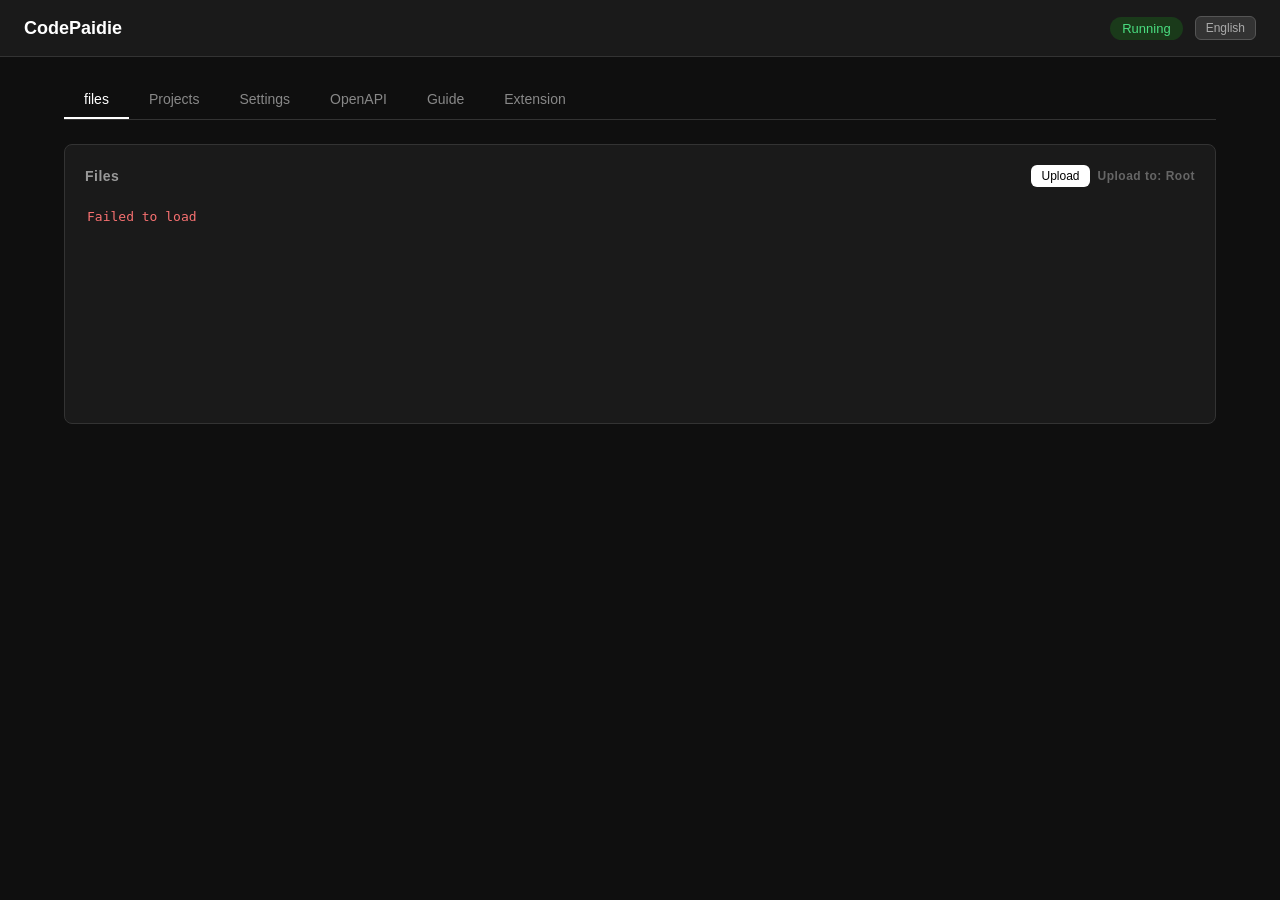
==== commit b3efb6c6: "v2.0: Chrome extension — inject tools into any AI web chat - Manifest V3 Chrome extension with platf" ====
--- a/static/index.html
+++ b/static/index.html
@@ -81,6 +81,7 @@
     <div class="tab" data-tab="settings" data-i18n="settings">设置</div>
     <div class="tab" data-tab="openapi" data-i18n="openapi">OpenAPI 接口</div>
     <div class="tab" data-tab="guide" data-i18n="guide">配置教程</div>
+    <div class="tab" data-tab="extension" data-i18n="extension">浏览器插件</div>
   </div>
 
   <!-- 文件管理 -->
@@ -278,6 +279,53 @@
       </table>
     </div>
   </div>
+
+  <!-- Browser Extension -->
+  <div class="panel" id="panel-extension">
+    <div class="card">
+      <div class="card-title" data-i18n="extTitle">CodePaidie 浏览器插件</div>
+      <p style="font-size:13px; color:#888; margin-bottom:16px;" data-i18n="extDesc">v2: 给任何 AI 网页版注入本地文件操作能力。无需平台支持 Actions，装个插件就能用。</p>
+
+      <div style="display:flex; gap:8px; margin-bottom:16px;">
+        <span class="badge" style="background:#1a3a1a; color:#4ade80; padding:4px 10px; border-radius:12px; font-size:12px;">ChatGPT</span>
+        <span class="badge" style="background:#1a3a1a; color:#4ade80; padding:4px 10px; border-radius:12px; font-size:12px;">Gemini</span>
+        <span class="badge" style="background:#1a3a1a; color:#4ade80; padding:4px 10px; border-radius:12px; font-size:12px;">Kimi</span>
+        <span class="badge" style="background:#1a3a1a; color:#4ade80; padding:4px 10px; border-radius:12px; font-size:12px;">通义</span>
+        <span class="badge" style="background:#1a3a1a; color:#4ade80; padding:4px 10px; border-radius:12px; font-size:12px;">文心</span>
+        <span class="badge" style="background:#1a3a1a; color:#4ade80; padding:4px 10px; border-radius:12px; font-size:12px;">DeepSeek</span>
+      </div>
+
+      <div class="card-title" data-i18n="extInstall">安装步骤</div>
+      <ol style="font-size:14px; line-height:2; padding-left:20px; color:#ccc;">
+        <li data-i18n="extStep1">打开 Chrome，访问 <code style="background:#222;padding:2px 6px;border-radius:4px;">chrome://extensions</code></li>
+        <li data-i18n="extStep2">开启右上角「开发者模式」</li>
+        <li data-i18n="extStep3">点击「加载已解压的扩展程序」</li>
+        <li data-i18n="extStep4">选择 CodePaidie 项目中的 <code style="background:#222;padding:2px 6px;border-radius:4px;">extension/</code> 文件夹</li>
+        <li data-i18n="extStep5">点击插件图标，填入 Server URL 和 API Key</li>
+        <li data-i18n="extStep6">打开任意 AI 网页版，开始使用</li>
+      </ol>
+    </div>
+
+    <div class="card">
+      <div class="card-title" data-i18n="extHowTitle">工作原理</div>
+      <p style="font-size:13px; color:#888; line-height:1.8;" data-i18n="extHowDesc">
+        插件自动注入系统提示词，告诉 AI 你有本地文件操作能力。<br>
+        当 AI 需要读写文件时，输出 <code style="background:#222;padding:2px 4px;border-radius:4px;"><tool_call></code> 标记。<br>
+        插件拦截标记 → 调用 CodePaidie API → 把结果注入回对话。<br>
+        整个过程对 AI 来说是透明的，就像它天生就有文件操作能力一样。
+      </p>
+    </div>
+
+    <div class="card">
+      <div class="card-title" data-i18n="extPromptTitle">系统提示词 (复制到 Custom Instructions)</div>
+      <div class="openapi-box">
+        <pre id="extPrompt" style="font-size:12px; max-height:200px;">Loading...</pre>
+      </div>
+      <div class="copy-hint">
+        <button class="btn btn-sm btn-primary" onclick="copyExtPrompt()" data-i18n="extCopyPrompt">复制提示词</button>
+      </div>
+    </div>
+  </div>
 </div>
 
 <!-- 目录选择弹窗 -->
@@ -337,6 +385,20 @@
     saved2: '沙箱设置已保存', pickerTitle: '选择目录', pickerClose: '关闭', pickerUse: '使用此目录',
     emptyDir: '空目录或无权限', dirAddedTo: '目录已添加到 ',
     confirm: '确认', apiCopied: '接口定义已复制',
+    extension: '浏览器插件',
+    extTitle: 'CodePaidie 浏览器插件',
+    extDesc: 'v2: 给任何 AI 网页版注入本地文件操作能力。无需平台支持 Actions，装个插件就能用。',
+    extInstall: '安装步骤',
+    extStep1: '打开 Chrome，访问 chrome://extensions',
+    extStep2: '开启右上角「开发者模式」',
+    extStep3: '点击「加载已解压的扩展程序」',
+    extStep4: '选择 CodePaidie 项目中的 extension/ 文件夹',
+    extStep5: '点击插件图标，填入 Server URL 和 API Key',
+    extStep6: '打开任意 AI 网页版，开始使用',
+    extHowTitle: '工作原理',
+    extHowDesc: '插件自动注入系统提示词，告诉 AI 你有本地文件操作能力。当 AI 需要读写文件时，输出 <tool_call> 标记。插件拦截标记 → 调用 CodePaidie API → 把结果注入回对话。整个过程对 AI 来说是透明的，就像它天生就有文件操作能力一样。',
+    extPromptTitle: '系统提示词 (复制到 Custom Instructions)',
+    extCopyPrompt: '复制提示词',
     writeFile: '写入文件', success: '成功', failed: '失败', files: '个文件',
     apiTitle: 'ChatGPT 本地桥接', apiDesc: '路径格式: 项目名/相对路径。例如 default/src/main.py。先调 /api/roots 查看可用项目和目录。',
     rootsSummary: '获取可用项目和根目录（必须先调此接口了解路径格式）',
@@ -399,6 +461,20 @@
     saved2: 'Projects saved', pickerTitle: 'Select Directory', pickerClose: 'Close', pickerUse: 'Use this directory',
     emptyDir: 'Empty or no permission', dirAddedTo: 'Directory added to ',
     confirm: 'OK', apiCopied: 'Schema copied',
+    extension: 'Extension',
+    extTitle: 'CodePaidie Browser Extension',
+    extDesc: 'v2: Inject local file operations into any AI web chat. No platform Actions needed — just install the extension.',
+    extInstall: 'Installation',
+    extStep1: 'Open Chrome, go to chrome://extensions',
+    extStep2: 'Enable "Developer mode" (top right)',
+    extStep3: 'Click "Load unpacked"',
+    extStep4: 'Select the extension/ folder from CodePaidie',
+    extStep5: 'Click the extension icon, enter Server URL and API Key',
+    extStep6: 'Open any AI chat website and start using',
+    extHowTitle: 'How It Works',
+    extHowDesc: 'The extension injects a system prompt telling the AI it has local file operations. When the AI needs files, it outputs <tool_call> tags. The extension intercepts them → calls CodePaidie API → injects results back. Transparent to the AI — it feels like native capability.',
+    extPromptTitle: 'System Prompt (copy to Custom Instructions)',
+    extCopyPrompt: 'Copy Prompt',
     writeFile: 'Write file', success: 'ok', failed: 'failed', files: 'files',
     apiTitle: 'ChatGPT Local Bridge', apiDesc: 'Path format: project_name/relative_path. E.g. default/src/main.py. Call /api/roots first to discover projects.',
     rootsSummary: 'Get available projects and root dirs (call this first to learn the path format)',
@@ -453,6 +529,7 @@
   if (typeof renderSandboxes === 'function') renderSandboxes();
   loadFiles(currentBrowsePath);
   loadOpenAPI();
+  loadExtPrompt();
 }
 applyLang();
 
@@ -1054,10 +1131,48 @@
   toast(t('apiCopied'));
 }
 
+// Extension prompt
+const EXT_PROMPT = `You have access to local file operations via tools. When you need to read, write, search, or manage files, output a tool call in this exact format:
+
+<tool_call>
+{"name": "tool_name", "args": {"param": "value"}}
+</tool_call>
+
+Available tools:
+- read_file: Read file. Args: {path}
+- write_file: Write file. Args: {path, content}
+- list_files: List directory. Args: {path}
+- tree: Directory tree. Args: {path}
+- search_files: Search by name. Args: {query, path}
+- grep_content: Search file contents. Args: {query, path, ext}
+- delete_file: Delete file/directory. Args: {path}
+- create_dir: Create directory. Args: {path}
+- file_info: Get file info. Args: {path}
+- exec_command: Execute shell command. Args: {command}
+- get_roots: List available projects. Args: {}
+
+Path format: project_name/relative_path. Example: default/src/main.py
+Call get_roots first to discover available projects.
+
+Rules:
+- Output ONLY the <tool_call> tag when you need file access
+- Do NOT explain the call before making it
+- Wait for the tool result before continuing
+- If a tool call fails, try a different approach`;
+
+function loadExtPrompt() {
+  document.getElementById('extPrompt').textContent = EXT_PROMPT;
+}
+function copyExtPrompt() {
+  navigator.clipboard.writeText(EXT_PROMPT);
+  toast(t('extCopyPrompt') + ' ✓');
+}
+
 loadSettings();
 loadFiles();
 loadOpenAPI();
 loadSandboxes();
+loadExtPrompt();
 </script>
 </body>
 </html>
